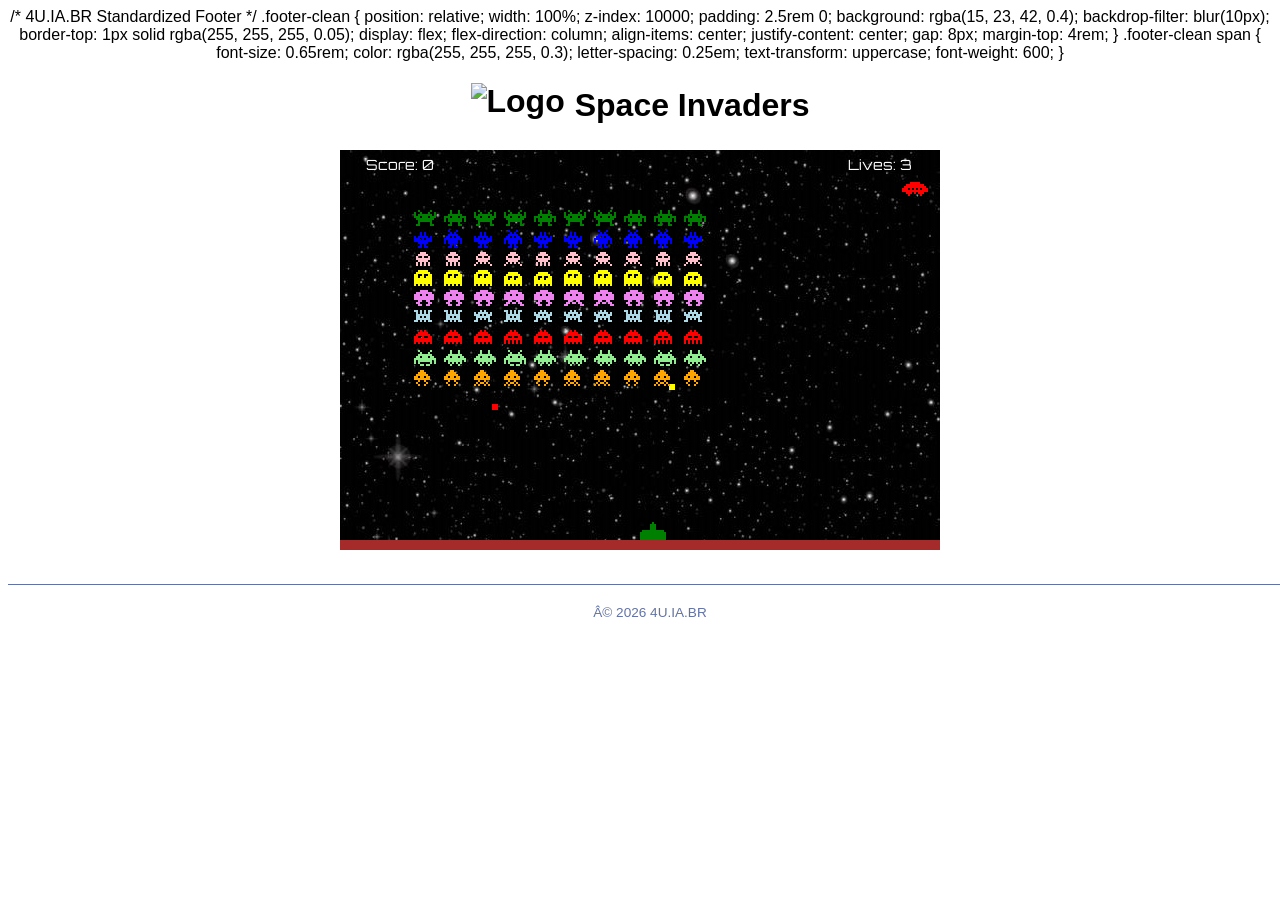
==== index.html @ 8dee9b4c "chore: initial commit of legacy space app" ====
<!DOCTYPE html>

<html>
<head>
<link href="https://fonts.googleapis.com/css?family=Orbitron&amp;display=swap" rel="stylesheet"/>
<style>
    body{
      text-align:center;
      font-family:sans-serif;
    }

    #myCanvas{
      background-color:black;
      background-image:url(./assets/images/star_background.jpg);
    }

    #formDiv{
      display:none;
    }

    #submitButton{
      background-color:#4CAF50;
      border:none;
      color:white;
      padding:10px 32px;
      text-align:center;
      text-decoration:none;
      font-size:14px;
      width: 120px;
      cursor:pointer;
    }

    #submitButton:hover{
      background-color: green;
    }
  </style>
</head>
<body>
        /* 4U.IA.BR Standardized Footer */
        .footer-clean {
            position: relative;
            width: 100%;
            z-index: 10000;
            padding: 2.5rem 0;
            background: rgba(15, 23, 42, 0.4);
            backdrop-filter: blur(10px);
            border-top: 1px solid rgba(255, 255, 255, 0.05);
            display: flex;
            flex-direction: column;
            align-items: center;
            justify-content: center;
            gap: 8px;
            margin-top: 4rem;
        }
        .footer-clean span {
            font-size: 0.65rem;
            color: rgba(255, 255, 255, 0.3);
            letter-spacing: 0.25em;
            text-transform: uppercase;
            font-weight: 600;
        }
<h1 style="display: flex; align-items: center; justify-content: center; gap: 10px;">
    <img src="/logo.png" alt="Logo" style="height: 45px; width: auto; object-fit: contain;">
    Space Invaders
</h1>
<div id="gameDiv">
<canvas height="400" id="myCanvas" width="600"></canvas>
</div>
<div id="formDiv">
<!DOCTYPE html>

<html lang="pt-br">
<head>
<meta charset="utf-8"/>
<title>Botão de Atualizar</title>
<style>
    button {
      padding: 10px 20px;
      background-color: #4CAF50;
      color: white;
      border: none;
      border-radius: 5px;
      font-size: 16px;
      cursor: pointer;
    }

    button:hover {
      background-color: #45a049;
    }
  </style>
</head>
<body>
<button onclick="location.reload()">REINICIAR</button>
</body>
</html>
</div>
<script>
    /*
    TODO:
    - destroyed animation for defense station
    - asteroids
    */
    var audio_spaceship = new Audio('assets/sound/ufo_lowpitch.wav');
    var canvas = document.getElementById("myCanvas");
    var context = canvas.getContext("2d");
    var isGameOver = false;
    var timeInterval = 50;
    const rectSize = 2;

    var width = canvas.width / rectSize;
    var height = (canvas.height / rectSize)-5;

    var dimensions = {
      "aliens":[
        {
          "width":11,
          "height":8
        },
        {
          "width":9,
          "height":9
        },
        {
          "width":9,
          "height":7
        },
        {
          "width":9,
          "height":8
        },
        {
          "width":10,
          "height":8
        },
        {
          "width":9,
          "height":6
        },
        {
          "width":9,
          "height":7
        },
        {
          "width":11,
          "height":8
        },
        {
          "width":8,
          "height":8
        }
      ],
      "spaceship":{
        "width":14,
        "height":7
      }
    };

    var player ={
      "dimension":{
        "width":13,
        "height":9
      },
      "lives":3,
      "score":0,
      "color":"green",
      "pos":{
        "x":width/2,
        "y":height-9
      },
      "dir":{
        "x":0,
        "y":0
      },
      "bullet":getBullet(),
      "alive":true
    };

    var spaceship = {
      "speed":10,
      "color":"red",
      "pos":{
        "x":10,
        "y":16
      },
      "dir":{
        "x":10,
        "y":0
      },
      "bullets":[],
      "alive":true
    };

    var aliens = {
      "dir":{
        "x":1,
        "y":0
      },
      "aliens":[
        {
          "type":0,
          "color":"green",
          "audio":new Audio("assets/sound/fastinvader1.wav"),
          "alienLine":getAlienLine(0,10,15,10,30)
        },
        {
          "type":1,
          "color":"blue",
          "audio":new Audio("assets/sound/fastinvader2.wav"),
          "alienLine":getAlienLine(1,10,15,10,40)
        },
        {
          "type":2,
          "color":"pink",
          "audio":new Audio("assets/sound/fastinvader3.wav"),
          "alienLine":getAlienLine(2,10,15,10,51)
        },
        {
          "type":3,
          "color":"yellow",
          "audio":new Audio("assets/sound/fastinvader4.wav"),
          "alienLine":getAlienLine(3,10,15,10,60)
        },
        {
          "type":4,
          "color":"violet",
          "audio":new Audio("assets/sound/fastinvader1.wav"),
          "alienLine":getAlienLine(4,10,15,10,70)
        },
        {
          "type":5,
          "color":"lightblue",
          "audio":new Audio("assets/sound/fastinvader2.wav"),
          "alienLine":getAlienLine(5,10,15,10,80)
        },
        {
          "type":6,
          "color":"red",
          "audio":new Audio("assets/sound/fastinvader3.wav"),
          "alienLine":getAlienLine(6,10,15,10,90)
        },
        {
          "type":7,
          "color":"lightgreen",
          "audio":new Audio("assets/sound/fastinvader4.wav"),
          "alienLine":getAlienLine(7,10,15,10,100)
        },
        {
          "type":8,
          "color":"orange",
          "audio":new Audio("assets/sound/fastinvader1.wav"),
          "alienLine":getAlienLine(8,10,15,10,110)
        }
      ]
    };

    audio_spaceship.addEventListener('ended',function(){
      if (isGameOver) {
        audio_spaceship.pause();
      }else{
        this.currentTime = 0;
        this.play();
      }
    },false);


    function getRandomInt(min,max){
      min = Math.ceil(min);
      max = Math.floor(max);
      return Math.floor(Math.random() * (max - min + 1)) + min;
    }

    function getBullet(){
      var bullet = {
        "x":0,
        "y":0,
        "exist":false
      };
      return bullet;
    }

    function getAsteroid(){
      var width = getRandomInt(15,30);
      var height = getRandomInt(15,30);
      var asteroid = {
        "color":"brown"
      };
      return asteroid;
    }

    function getAlienLine(type,numAliens,distance,x,y){
      var alienLine = [];
      for (var i = 0; i < numAliens; i++) {
        alienLine.push(alien(type,x+i*distance,y));
      }
      return alienLine;
    }

    function getPosition(x,y){
      return {
        "x":x,
        "y":y
      };
    }

    function alien(num,x,y){
      var alien = {
        "type":num,
        "frame":0,
        "pos":{
          "x":x,
          "y":y
        },
        "bullet":getBullet(),
        "alive":true
      };
      return alien;
    }

    function getSpaceShip(x,y){
      var spaceship ={
        "color":"red",
        "pos":[
            getPosition(x+5,y),
            getPosition(x+6,y),
            getPosition(x+7,y),
            getPosition(x+8,y),
            getPosition(x+9,y),

            getPosition(x+3,y+1),
            getPosition(x+4,y+1),
            getPosition(x+5,y+1),
            getPosition(x+6,y+1),
            getPosition(x+7,y+1),
            getPosition(x+8,y+1),
            getPosition(x+9,y+1),
            getPosition(x+10,y+1),
            getPosition(x+11,y+1),

            getPosition(x+2,y+2),
            getPosition(x+3,y+2),
            getPosition(x+4,y+2),
            getPosition(x+5,y+2),
            getPosition(x+6,y+2),
            getPosition(x+7,y+2),
            getPosition(x+8,y+2),
            getPosition(x+9,y+2),
            getPosition(x+10,y+2),
            getPosition(x+11,y+2),
            getPosition(x+12,y+2),

            getPosition(x+1,y+3),
            getPosition(x+2,y+3),
            getPosition(x+3,y+3),
            getPosition(x+5,y+3),
            getPosition(x+7,y+3),
            getPosition(x+9,y+3),
            getPosition(x+11,y+3),
            getPosition(x+12,y+3),
            getPosition(x+13,y+3),

            getPosition(x+1,y+4),
            getPosition(x+2,y+4),
            getPosition(x+3,y+4),
            getPosition(x+4,y+4),
            getPosition(x+5,y+4),
            getPosition(x+6,y+4),
            getPosition(x+7,y+4),
            getPosition(x+8,y+4),
            getPosition(x+9,y+4),
            getPosition(x+10,y+4),
            getPosition(x+11,y+4),
            getPosition(x+12,y+4),
            getPosition(x+13,y+4),

            getPosition(x+3,y+5),
            getPosition(x+4,y+5),
            getPosition(x+5,y+5),
            getPosition(x+7,y+5),
            getPosition(x+9,y+5),
            getPosition(x+10,y+5),
            getPosition(x+11,y+5),

            getPosition(x+4,y+6),
            getPosition(x+10,y+6)

          ]
      };
      return spaceship;
    }

    function getPlayer(x,y){
      if (isGameOver && !hasWon()) {
        var player = {
          "color":"green",
          "pos":[
              getPosition(x+4,y+4),
              getPosition(x+5,y+4),
              getPosition(x+6,y+4),
              getPosition(x+9,y+4),
              getPosition(x+10,y+4),
              getPosition(x+11,y+4),

              getPosition(x+4,y+5),
              getPosition(x+5,y+5),
              getPosition(x+6,y+5),
              getPosition(x+7,y+5),
              getPosition(x+8,y+5),
              getPosition(x+9,y+5),
              getPosition(x+12,y+5),

              getPosition(x+5,y+6),
              getPosition(x+6,y+6),
              getPosition(x+7,y+6),
              getPosition(x+8,y+6),
              getPosition(x+9,y+6),
              getPosition(x+10,y+6),

              getPosition(x+2,y+7),
              getPosition(x+3,y+7),
              getPosition(x+4,y+7),
              getPosition(x+5,y+7),
              getPosition(x+6,y+7),
              getPosition(x+7,y+7),
              getPosition(x+8,y+7),
              getPosition(x+9,y+7),
              getPosition(x+10,y+7),
              getPosition(x+11,y+7),

              getPosition(x,y+8),
              getPosition(x+1,y+8),
              getPosition(x+2,y+8),
              getPosition(x+3,y+8),
              getPosition(x+4,y+8),
              getPosition(x+5,y+8),
              getPosition(x+6,y+8),
              getPosition(x+7,y+8),
              getPosition(x+8,y+8),
              getPosition(x+9,y+8),
              getPosition(x+10,y+8),
              getPosition(x+11,y+8),
              getPosition(x+12,y+8)

            ]
        };
        return player;
      }else{
        var player = {
          "color":"green",
          "pos":[
              getPosition(x+6,y),

              getPosition(x+5,y+1),
              getPosition(x+6,y+1),
              getPosition(x+7,y+1),

              getPosition(x+5,y+2),
              getPosition(x+6,y+2),
              getPosition(x+7,y+2),

              getPosition(x+5,y+3),
              getPosition(x+6,y+3),
              getPosition(x+7,y+3),

              getPosition(x+1,y+4),
              getPosition(x+2,y+4),
              getPosition(x+3,y+4),
              getPosition(x+4,y+4),
              getPosition(x+5,y+4),
              getPosition(x+6,y+4),
              getPosition(x+7,y+4),
              getPosition(x+8,y+4),
              getPosition(x+9,y+4),
              getPosition(x+10,y+4),
              getPosition(x+11,y+4),

              getPosition(x,y+5),
              getPosition(x+1,y+5),
              getPosition(x+2,y+5),
              getPosition(x+3,y+5),
              getPosition(x+4,y+5),
              getPosition(x+5,y+5),
              getPosition(x+6,y+5),
              getPosition(x+7,y+5),
              getPosition(x+8,y+5),
              getPosition(x+9,y+5),
              getPosition(x+10,y+5),
              getPosition(x+11,y+5),
              getPosition(x+12,y+5),

              getPosition(x,y+6),
              getPosition(x+1,y+6),
              getPosition(x+2,y+6),
              getPosition(x+3,y+6),
              getPosition(x+4,y+6),
              getPosition(x+5,y+6),
              getPosition(x+6,y+6),
              getPosition(x+7,y+6),
              getPosition(x+8,y+6),
              getPosition(x+9,y+6),
              getPosition(x+10,y+6),
              getPosition(x+11,y+6),
              getPosition(x+12,y+6),

              getPosition(x,y+7),
              getPosition(x+1,y+7),
              getPosition(x+2,y+7),
              getPosition(x+3,y+7),
              getPosition(x+4,y+7),
              getPosition(x+5,y+7),
              getPosition(x+6,y+7),
              getPosition(x+7,y+7),
              getPosition(x+8,y+7),
              getPosition(x+9,y+7),
              getPosition(x+10,y+7),
              getPosition(x+11,y+7),
              getPosition(x+12,y+7),

              getPosition(x,y+8),
              getPosition(x+1,y+8),
              getPosition(x+2,y+8),
              getPosition(x+3,y+8),
              getPosition(x+4,y+8),
              getPosition(x+5,y+8),
              getPosition(x+6,y+8),
              getPosition(x+7,y+8),
              getPosition(x+8,y+8),
              getPosition(x+9,y+8),
              getPosition(x+10,y+8),
              getPosition(x+11,y+8),
              getPosition(x+12,y+8)

            ]
        };
        return player;
      }

    }

    function getAlien(num,frame,x,y){
      switch (num) {
        case 0:
          switch (frame) {
            case 0:
              var alien = {
                "color":"green",
                "pos":[
                  getPosition(x+2,y),
                  getPosition(x+8,y),

                  getPosition(x,y+1),
                  getPosition(x+3,y+1),
                  getPosition(x+7,y+1),
                  getPosition(x+10,y+1),

                  getPosition(x,y+2),
                  getPosition(x+2,y+2),
                  getPosition(x+3,y+2),
                  getPosition(x+4,y+2),
                  getPosition(x+5,y+2),
                  getPosition(x+6,y+2),
                  getPosition(x+7,y+2),
                  getPosition(x+8,y+2),
                  getPosition(x+10,y+2),

                  getPosition(x,y+3),
                  getPosition(x+1,y+3),
                  getPosition(x+2,y+3),
                  getPosition(x+4,y+3),
                  getPosition(x+5,y+3),
                  getPosition(x+6,y+3),
                  getPosition(x+8,y+3),
                  getPosition(x+9,y+3),
                  getPosition(x+10,y+3),

                  getPosition(x+1,y+4),
                  getPosition(x+2,y+4),
                  getPosition(x+3,y+4),
                  getPosition(x+4,y+4),
                  getPosition(x+5,y+4),
                  getPosition(x+6,y+4),
                  getPosition(x+7,y+4),
                  getPosition(x+8,y+4),
                  getPosition(x+9,y+4),

                  getPosition(x+2,y+5),
                  getPosition(x+3,y+5),
                  getPosition(x+4,y+5),
                  getPosition(x+5,y+5),
                  getPosition(x+6,y+5),
                  getPosition(x+7,y+5),
                  getPosition(x+8,y+5),

                  getPosition(x+2,y+6),
                  getPosition(x+8,y+6),

                  getPosition(x+1,y+7),
                  getPosition(x+2,y+7),
                  getPosition(x+8,y+7),
                  getPosition(x+9,y+7)

                ]
              };
              return alien;
              break;
            case 1:
              var alien = {
                "color":"green",
                "pos":[
                  getPosition(x+3,y),
                  getPosition(x+7,y),

                  getPosition(x+3,y+1),
                  getPosition(x+7,y+1),

                  getPosition(x+2,y+2),
                  getPosition(x+3,y+2),
                  getPosition(x+4,y+2),
                  getPosition(x+5,y+2),
                  getPosition(x+6,y+2),
                  getPosition(x+7,y+2),
                  getPosition(x+8,y+2),

                  getPosition(x,y+3),
                  getPosition(x+1,y+3),
                  getPosition(x+2,y+3),
                  getPosition(x+4,y+3),
                  getPosition(x+5,y+3),
                  getPosition(x+6,y+3),
                  getPosition(x+8,y+3),
                  getPosition(x+9,y+3),
                  getPosition(x+10,y+3),

                  getPosition(x,y+4),
                  getPosition(x+2,y+4),
                  getPosition(x+3,y+4),
                  getPosition(x+4,y+4),
                  getPosition(x+5,y+4),
                  getPosition(x+6,y+4),
                  getPosition(x+7,y+4),
                  getPosition(x+8,y+4),
                  getPosition(x+10,y+4),

                  getPosition(x,y+5),
                  getPosition(x+2,y+5),
                  getPosition(x+3,y+5),
                  getPosition(x+4,y+5),
                  getPosition(x+5,y+5),
                  getPosition(x+6,y+5),
                  getPosition(x+7,y+5),
                  getPosition(x+8,y+5),
                  getPosition(x+10,y+5),

                  getPosition(x+3,y+6),
                  getPosition(x+7,y+6),

                  getPosition(x+2,y+7),
                  getPosition(x+3,y+7),
                  getPosition(x+7,y+7),
                  getPosition(x+8,y+7)

                ]
              };
              return alien;
              break;
            default:
          }
          break;
        case 1:
          switch (frame) {
            case 0:
              var alien = {
                "color":"blue",
                "pos":[
                  getPosition(x+2,y),
                  getPosition(x+6,y),

                  getPosition(x+3,y+1),
                  getPosition(x+5,y+1),

                  getPosition(x+2,y+2),
                  getPosition(x+3,y+2),
                  getPosition(x+4,y+2),
                  getPosition(x+5,y+2),
                  getPosition(x+6,y+2),

                  getPosition(x+1,y+3),
                  getPosition(x+2,y+3),
                  getPosition(x+4,y+3),
                  getPosition(x+6,y+3),
                  getPosition(x+7,y+3),

                  getPosition(x,y+4),
                  getPosition(x+1,y+4),
                  getPosition(x+2,y+4),
                  getPosition(x+3,y+4),
                  getPosition(x+4,y+4),
                  getPosition(x+5,y+4),
                  getPosition(x+6,y+4),
                  getPosition(x+7,y+4),
                  getPosition(x+8,y+4),

                  getPosition(x,y+5),
                  getPosition(x+2,y+5),
                  getPosition(x+3,y+5),
                  getPosition(x+4,y+5),
                  getPosition(x+5,y+5),
                  getPosition(x+6,y+5),
                  getPosition(x+8,y+5),

                  getPosition(x,y+6),
                  getPosition(x+2,y+6),
                  getPosition(x+3,y+6),
                  getPosition(x+4,y+6),
                  getPosition(x+5,y+6),
                  getPosition(x+6,y+6),
                  getPosition(x+8,y+6),

                  getPosition(x+3,y+7),
                  getPosition(x+5,y+7),

                  getPosition(x+2,y+8),
                  getPosition(x+3,y+8),
                  getPosition(x+5,y+8),
                  getPosition(x+6,y+8)

                ]
              };
              return alien;
              break;
            case 1:
              var alien = {
                "color":"blue",
                "pos":[
                  getPosition(x+3,y+1),
                  getPosition(x+5,y+1),

                  getPosition(x+3,y+2),
                  getPosition(x+5,y+2),

                  getPosition(x,y+3),
                  getPosition(x+2,y+3),
                  getPosition(x+3,y+3),
                  getPosition(x+4,y+3),
                  getPosition(x+5,y+3),
                  getPosition(x+6,y+3),
                  getPosition(x+8,y+3),

                  getPosition(x,y+4),
                  getPosition(x+1,y+4),
                  getPosition(x+2,y+4),
                  getPosition(x+4,y+4),
                  getPosition(x+6,y+4),
                  getPosition(x+7,y+4),
                  getPosition(x+8,y+4),

                  getPosition(x,y+5),
                  getPosition(x+1,y+5),
                  getPosition(x+2,y+5),
                  getPosition(x+3,y+5),
                  getPosition(x+4,y+5),
                  getPosition(x+5,y+5),
                  getPosition(x+6,y+5),
                  getPosition(x+7,y+5),
                  getPosition(x+8,y+5),

                  getPosition(x+2,y+6),
                  getPosition(x+3,y+6),
                  getPosition(x+4,y+6),
                  getPosition(x+5,y+6),
                  getPosition(x+6,y+6),

                  getPosition(x+3,y+7),
                  getPosition(x+5,y+7),

                  getPosition(x+2,y+8),
                  getPosition(x+3,y+8),
                  getPosition(x+5,y+8),
                  getPosition(x+6,y+8)

                ]
              };
              return alien;
              break;
            default:
          }
          break;
        case 2:
          switch (frame) {
            case 0:
              var alien = {
                "color":"pink",
                "pos":[
                  getPosition(x+3,y),
                  getPosition(x+4,y),
                  getPosition(x+5,y),

                  getPosition(x+2,y+1),
                  getPosition(x+3,y+1),
                  getPosition(x+4,y+1),
                  getPosition(x+5,y+1),
                  getPosition(x+6,y+1),

                  getPosition(x+1,y+2),
                  getPosition(x+4,y+2),
                  getPosition(x+7,y+2),

                  getPosition(x+1,y+3),
                  getPosition(x+2,y+3),
                  getPosition(x+3,y+3),
                  getPosition(x+4,y+3),
                  getPosition(x+5,y+3),
                  getPosition(x+6,y+3),
                  getPosition(x+7,y+3),

                  getPosition(x+2,y+4),
                  getPosition(x+3,y+4),
                  getPosition(x+4,y+4),
                  getPosition(x+5,y+4),
                  getPosition(x+6,y+4),

                  getPosition(x+1,y+5),
                  getPosition(x+3,y+5),
                  getPosition(x+5,y+5),
                  getPosition(x+7,y+5),

                  getPosition(x,y+6),
                  getPosition(x+8,y+6)

                ]
              };
              return alien;
              break;
            case 1:
              var alien = {
                "color":"pink",
                "pos":[
                  getPosition(x+3,y),
                  getPosition(x+4,y),
                  getPosition(x+5,y),

                  getPosition(x+2,y+1),
                  getPosition(x+3,y+1),
                  getPosition(x+4,y+1),
                  getPosition(x+5,y+1),
                  getPosition(x+6,y+1),

                  getPosition(x+1,y+2),
                  getPosition(x+4,y+2),
                  getPosition(x+7,y+2),

                  getPosition(x+1,y+3),
                  getPosition(x+2,y+3),
                  getPosition(x+3,y+3),
                  getPosition(x+4,y+3),
                  getPosition(x+5,y+3),
                  getPosition(x+6,y+3),
                  getPosition(x+7,y+3),

                  getPosition(x+2,y+4),
                  getPosition(x+3,y+4),
                  getPosition(x+4,y+4),
                  getPosition(x+5,y+4),
                  getPosition(x+6,y+4),

                  getPosition(x+1,y+5),
                  getPosition(x+3,y+5),
                  getPosition(x+5,y+5),
                  getPosition(x+7,y+5),

                  getPosition(x+1,y+6),
                  getPosition(x+3,y+6),
                  getPosition(x+5,y+6),
                  getPosition(x+7,y+6)

                ]
              };
              return alien;
              break;
            default:
          }
          break;
        case 3:
          switch (frame) {
            case 0:
              var alien = {
                "color":"yellow",
                "pos":[
                  getPosition(x+2,y),
                  getPosition(x+3,y),
                  getPosition(x+4,y),
                  getPosition(x+5,y),
                  getPosition(x+6,y),

                  getPosition(x+1,y+1),
                  getPosition(x+2,y+1),
                  getPosition(x+3,y+1),
                  getPosition(x+4,y+1),
                  getPosition(x+5,y+1),
                  getPosition(x+6,y+1),
                  getPosition(x+7,y+1),

                  getPosition(x,y+2),
                  getPosition(x+1,y+2),
                  getPosition(x+4,y+2),
                  getPosition(x+7,y+2),
                  getPosition(x+8,y+2),

                  getPosition(x,y+3),
                  getPosition(x+1,y+3),
                  getPosition(x+3,y+3),
                  getPosition(x+4,y+3),
                  getPosition(x+6,y+3),
                  getPosition(x+7,y+3),
                  getPosition(x+8,y+3),

                  getPosition(x,y+4),
                  getPosition(x+1,y+4),
                  getPosition(x+2,y+4),
                  getPosition(x+3,y+4),
                  getPosition(x+5,y+4),
                  getPosition(x+4,y+4),
                  getPosition(x+6,y+4),
                  getPosition(x+7,y+4),
                  getPosition(x+8,y+4),

                  getPosition(x,y+5),
                  getPosition(x+1,y+5),
                  getPosition(x+2,y+5),
                  getPosition(x+3,y+5),
                  getPosition(x+5,y+5),
                  getPosition(x+4,y+5),
                  getPosition(x+6,y+5),
                  getPosition(x+7,y+5),
                  getPosition(x+8,y+5),

                  getPosition(x,y+6),
                  getPosition(x+1,y+6),
                  getPosition(x+2,y+6),
                  getPosition(x+3,y+6),
                  getPosition(x+5,y+6),
                  getPosition(x+4,y+6),
                  getPosition(x+6,y+6),
                  getPosition(x+7,y+6),
                  getPosition(x+8,y+6),

                  getPosition(x,y+7),
                  getPosition(x+2,y+7),
                  getPosition(x+4,y+7),
                  getPosition(x+6,y+7),
                  getPosition(x+8,y+7)

                ]
              };
              return alien;
              break;
            case 1:
              var alien = {
                "color":"yellow",
                "pos":[
                  getPosition(x+2,y+1),
                  getPosition(x+3,y+1),
                  getPosition(x+4,y+1),
                  getPosition(x+5,y+1),
                  getPosition(x+6,y+1),

                  getPosition(x+1,y+2),
                  getPosition(x+2,y+2),
                  getPosition(x+3,y+2),
                  getPosition(x+4,y+2),
                  getPosition(x+5,y+2),
                  getPosition(x+6,y+2),
                  getPosition(x+7,y+2),

                  getPosition(x,y+3),
                  getPosition(x+1,y+3),
                  getPosition(x+4,y+3),
                  getPosition(x+7,y+3),
                  getPosition(x+8,y+3),

                  getPosition(x,y+4),
                  getPosition(x+1,y+4),
                  getPosition(x+3,y+4),
                  getPosition(x+4,y+4),
                  getPosition(x+6,y+4),
                  getPosition(x+7,y+4),
                  getPosition(x+8,y+4),

                  getPosition(x,y+5),
                  getPosition(x+1,y+5),
                  getPosition(x+2,y+5),
                  getPosition(x+3,y+5),
                  getPosition(x+5,y+5),
                  getPosition(x+4,y+5),
                  getPosition(x+6,y+5),
                  getPosition(x+7,y+5),
                  getPosition(x+8,y+5),

                  getPosition(x,y+6),
                  getPosition(x+1,y+6),
                  getPosition(x+2,y+6),
                  getPosition(x+3,y+6),
                  getPosition(x+5,y+6),
                  getPosition(x+4,y+6),
                  getPosition(x+6,y+6),
                  getPosition(x+7,y+6),
                  getPosition(x+8,y+6),

                  getPosition(x,y+7),
                  getPosition(x+2,y+7),
                  getPosition(x+4,y+7),
                  getPosition(x+6,y+7),
                  getPosition(x+8,y+7),
                ]
              };
              return alien;
              break;
            default:
          }
          break;
        case 4:
          switch (frame) {
            case 0:
              var alien = {
                "color":"violet",
                "pos":[
                  getPosition(x+3,y),
                  getPosition(x+4,y),
                  getPosition(x+5,y),
                  getPosition(x+6,y),

                  getPosition(x+1,y+1),
                  getPosition(x+2,y+1),
                  getPosition(x+3,y+1),
                  getPosition(x+4,y+1),
                  getPosition(x+5,y+1),
                  getPosition(x+6,y+1),
                  getPosition(x+7,y+1),
                  getPosition(x+8,y+1),

                  getPosition(x,y+2),
                  getPosition(x+1,y+2),
                  getPosition(x+2,y+2),
                  getPosition(x+4,y+2),
                  getPosition(x+5,y+2),
                  getPosition(x+7,y+2),
                  getPosition(x+8,y+2),
                  getPosition(x+9,y+2),

                  getPosition(x,y+3),
                  getPosition(x+1,y+3),
                  getPosition(x+2,y+3),
                  getPosition(x+3,y+3),
                  getPosition(x+4,y+3),
                  getPosition(x+5,y+3),
                  getPosition(x+6,y+3),
                  getPosition(x+7,y+3),
                  getPosition(x+8,y+3),
                  getPosition(x+9,y+3),

                  getPosition(x,y+4),
                  getPosition(x+1,y+4),
                  getPosition(x+2,y+4),
                  getPosition(x+3,y+4),
                  getPosition(x+4,y+4),
                  getPosition(x+5,y+4),
                  getPosition(x+6,y+4),
                  getPosition(x+7,y+4),
                  getPosition(x+8,y+4),
                  getPosition(x+9,y+4),

                  getPosition(x+2,y+5),
                  getPosition(x+3,y+5),
                  getPosition(x+6,y+5),
                  getPosition(x+7,y+5),

                  getPosition(x+1,y+6),
                  getPosition(x+2,y+6),
                  getPosition(x+4,y+6),
                  getPosition(x+5,y+6),
                  getPosition(x+7,y+6),
                  getPosition(x+8,y+6),

                  getPosition(x,y+7),
                  getPosition(x+1,y+7),
                  getPosition(x+8,y+7),
                  getPosition(x+9,y+7)

                ]
              };
              return alien;
              break;
            case 1:
              var alien = {
                "color":"violet",
                "pos":[
                  getPosition(x+3,y),
                  getPosition(x+4,y),
                  getPosition(x+5,y),
                  getPosition(x+6,y),

                  getPosition(x+1,y+1),
                  getPosition(x+2,y+1),
                  getPosition(x+3,y+1),
                  getPosition(x+4,y+1),
                  getPosition(x+5,y+1),
                  getPosition(x+6,y+1),
                  getPosition(x+7,y+1),
                  getPosition(x+8,y+1),

                  getPosition(x,y+2),
                  getPosition(x+1,y+2),
                  getPosition(x+2,y+2),
                  getPosition(x+4,y+2),
                  getPosition(x+5,y+2),
                  getPosition(x+7,y+2),
                  getPosition(x+8,y+2),
                  getPosition(x+9,y+2),

                  getPosition(x,y+3),
                  getPosition(x+1,y+3),
                  getPosition(x+2,y+3),
                  getPosition(x+3,y+3),
                  getPosition(x+4,y+3),
                  getPosition(x+5,y+3),
                  getPosition(x+6,y+3),
                  getPosition(x+7,y+3),
                  getPosition(x+8,y+3),
                  getPosition(x+9,y+3),

                  getPosition(x,y+4),
                  getPosition(x+1,y+4),
                  getPosition(x+2,y+4),
                  getPosition(x+3,y+4),
                  getPosition(x+4,y+4),
                  getPosition(x+5,y+4),
                  getPosition(x+6,y+4),
                  getPosition(x+7,y+4),
                  getPosition(x+8,y+4),
                  getPosition(x+9,y+4),

                  getPosition(x+2,y+5),
                  getPosition(x+3,y+5),
                  getPosition(x+6,y+5),
                  getPosition(x+7,y+5),

                  getPosition(x+1,y+6),
                  getPosition(x+2,y+6),
                  getPosition(x+7,y+6),
                  getPosition(x+8,y+6),

                  getPosition(x+2,y+7),
                  getPosition(x+3,y+7),
                  getPosition(x+6,y+7),
                  getPosition(x+7,y+7)

                ]
              };
              return alien;
              break;
            default:

          }
          break;
        case 5:
          switch (frame) {
            case 0:
              var alien = {
                "color":"lightblue",
                "pos":[
                  getPosition(x+3,y),
                  getPosition(x+5,y),

                  getPosition(x,y+1),
                  getPosition(x+2,y+1),
                  getPosition(x+3,y+1),
                  getPosition(x+4,y+1),
                  getPosition(x+5,y+1),
                  getPosition(x+6,y+1),
                  getPosition(x+8,y+1),

                  getPosition(x,y+2),
                  getPosition(x+1,y+2),
                  getPosition(x+2,y+2),
                  getPosition(x+4,y+2),
                  getPosition(x+6,y+2),
                  getPosition(x+7,y+2),
                  getPosition(x+8,y+2),

                  getPosition(x+1,y+3),
                  getPosition(x+2,y+3),
                  getPosition(x+3,y+3),
                  getPosition(x+4,y+3),
                  getPosition(x+5,y+3),
                  getPosition(x+6,y+3),
                  getPosition(x+7,y+3),

                  getPosition(x+1,y+4),
                  getPosition(x+3,y+4),
                  getPosition(x+5,y+4),
                  getPosition(x+7,y+4),

                  getPosition(x,y+5),
                  getPosition(x+1,y+5),
                  getPosition(x+7,y+5),
                  getPosition(x+8,y+5)

                ]
              };
              return alien;
              break;
            case 1:
              var alien = {
                "color":"lightblue",
                "pos":[
                  getPosition(x,y),
                  getPosition(x+1,y),
                  getPosition(x+3,y),
                  getPosition(x+5,y),
                  getPosition(x+7,y),
                  getPosition(x+8,y),

                  getPosition(x+1,y+1),
                  getPosition(x+3,y+1),
                  getPosition(x+5,y+1),
                  getPosition(x+7,y+1),

                  getPosition(x+1,y+2),
                  getPosition(x+2,y+2),
                  getPosition(x+3,y+2),
                  getPosition(x+4,y+2),
                  getPosition(x+5,y+2),
                  getPosition(x+6,y+2),
                  getPosition(x+7,y+2),

                  getPosition(x+1,y+3),
                  getPosition(x+2,y+3),
                  getPosition(x+4,y+3),
                  getPosition(x+6,y+3),
                  getPosition(x+7,y+3),

                  getPosition(x+1,y+4),
                  getPosition(x+2,y+4),
                  getPosition(x+3,y+4),
                  getPosition(x+4,y+4),
                  getPosition(x+5,y+4),
                  getPosition(x+6,y+4),
                  getPosition(x+7,y+4),

                  getPosition(x,y+5),
                  getPosition(x+1,y+5),
                  getPosition(x+3,y+5),
                  getPosition(x+5,y+5),
                  getPosition(x+7,y+5),
                  getPosition(x+8,y+5)

                ]
              };
              return alien;
              break;
            default:

          }
          break;
        case 6:
          switch (frame) {
            case 0:
              var alien = {
                "color":"red",
                "pos":[
                  getPosition(x+3,y),
                  getPosition(x+5,y),

                  getPosition(x+2,y+1),
                  getPosition(x+3,y+1),
                  getPosition(x+4,y+1),
                  getPosition(x+5,y+1),
                  getPosition(x+6,y+1),

                  getPosition(x+1,y+2),
                  getPosition(x+2,y+2),
                  getPosition(x+3,y+2),
                  getPosition(x+4,y+2),
                  getPosition(x+5,y+2),
                  getPosition(x+6,y+2),
                  getPosition(x+7,y+2),

                  getPosition(x,y+3),
                  getPosition(x+1,y+3),
                  getPosition(x+4,y+3),
                  getPosition(x+7,y+3),
                  getPosition(x+8,y+3),
                  getPosition(x+7,y+3),

                  getPosition(x,y+4),
                  getPosition(x+1,y+4),
                  getPosition(x+2,y+4),
                  getPosition(x+3,y+4),
                  getPosition(x+4,y+4),
                  getPosition(x+5,y+4),
                  getPosition(x+6,y+4),
                  getPosition(x+7,y+4),
                  getPosition(x+8,y+4),

                  getPosition(x,y+5),
                  getPosition(x+1,y+5),
                  getPosition(x+2,y+5),
                  getPosition(x+3,y+5),
                  getPosition(x+4,y+5),
                  getPosition(x+5,y+5),
                  getPosition(x+6,y+5),
                  getPosition(x+7,y+5),
                  getPosition(x+8,y+5),

                  getPosition(x,y+6),
                  getPosition(x+2,y+6),
                  getPosition(x+4,y+6),
                  getPosition(x+6,y+6),
                  getPosition(x+8,y+6)

                ]
              };
              return alien;
              break;
            case 1:
              var alien = {
                "color":"red",
                "pos":[
                  getPosition(x+3,y),
                  getPosition(x+5,y),

                  getPosition(x+2,y+1),
                  getPosition(x+3,y+1),
                  getPosition(x+4,y+1),
                  getPosition(x+5,y+1),
                  getPosition(x+6,y+1),

                  getPosition(x+1,y+2),
                  getPosition(x+2,y+2),
                  getPosition(x+3,y+2),
                  getPosition(x+4,y+2),
                  getPosition(x+5,y+2),
                  getPosition(x+6,y+2),
                  getPosition(x+7,y+2),

                  getPosition(x,y+3),
                  getPosition(x+1,y+3),
                  getPosition(x+4,y+3),
                  getPosition(x+7,y+3),
                  getPosition(x+8,y+3),
                  getPosition(x+7,y+3),

                  getPosition(x,y+4),
                  getPosition(x+1,y+4),
                  getPosition(x+2,y+4),
                  getPosition(x+3,y+4),
                  getPosition(x+4,y+4),
                  getPosition(x+5,y+4),
                  getPosition(x+6,y+4),
                  getPosition(x+7,y+4),
                  getPosition(x+8,y+4),

                  getPosition(x,y+5),
                  getPosition(x+2,y+5),
                  getPosition(x+4,y+5),
                  getPosition(x+6,y+5),
                  getPosition(x+8,y+5),

                  getPosition(x,y+6),
                  getPosition(x+2,y+6),
                  getPosition(x+4,y+6),
                  getPosition(x+6,y+6),
                  getPosition(x+8,y+6)

                ]
              };
              return alien;
              break;
            default:

          }
          break;
        case 7:
          switch (frame) {
            case 0:
              var alien = {
                "color":"lightgreen",
                "pos":[
                  getPosition(x+2,y),
                  getPosition(x+8,y),

                  getPosition(x+3,y+1),
                  getPosition(x+7,y+1),

                  getPosition(x+2,y+2),
                  getPosition(x+3,y+2),
                  getPosition(x+4,y+2),
                  getPosition(x+5,y+2),
                  getPosition(x+6,y+2),
                  getPosition(x+7,y+2),
                  getPosition(x+8,y+2),

                  getPosition(x+1,y+3),
                  getPosition(x+2,y+3),
                  getPosition(x+4,y+3),
                  getPosition(x+5,y+3),
                  getPosition(x+6,y+3),
                  getPosition(x+8,y+3),
                  getPosition(x+9,y+3),

                  getPosition(x,y+4),
                  getPosition(x+1,y+4),
                  getPosition(x+2,y+4),
                  getPosition(x+3,y+4),
                  getPosition(x+4,y+4),
                  getPosition(x+5,y+4),
                  getPosition(x+6,y+4),
                  getPosition(x+7,y+4),
                  getPosition(x+8,y+4),
                  getPosition(x+9,y+4),
                  getPosition(x+10,y+4),

                  getPosition(x,y+5),
                  getPosition(x+2,y+5),
                  getPosition(x+3,y+5),
                  getPosition(x+4,y+5),
                  getPosition(x+5,y+5),
                  getPosition(x+6,y+5),
                  getPosition(x+7,y+5),
                  getPosition(x+8,y+5),
                  getPosition(x+10,y+5),

                  getPosition(x,y+6),
                  getPosition(x+2,y+6),
                  getPosition(x+8,y+6),
                  getPosition(x+10,y+6),

                  getPosition(x+3,y+7),
                  getPosition(x+4,y+7),
                  getPosition(x+6,y+7),
                  getPosition(x+7,y+7)

                ]
              };
              return alien;
              break;
            case 1:
              var alien = {
                "color":"lightgreen",
                "pos":[
                  getPosition(x+3,y),
                  getPosition(x+7,y),

                  getPosition(x+3,y+1),
                  getPosition(x+7,y+1),

                  getPosition(x+2,y+2),
                  getPosition(x+3,y+2),
                  getPosition(x+4,y+2),
                  getPosition(x+5,y+2),
                  getPosition(x+6,y+2),
                  getPosition(x+7,y+2),
                  getPosition(x+8,y+2),

                  getPosition(x+1,y+3),
                  getPosition(x+2,y+3),
                  getPosition(x+4,y+3),
                  getPosition(x+5,y+3),
                  getPosition(x+6,y+3),
                  getPosition(x+8,y+3),
                  getPosition(x+9,y+3),

                  getPosition(x,y+4),
                  getPosition(x+1,y+4),
                  getPosition(x+2,y+4),
                  getPosition(x+3,y+4),
                  getPosition(x+4,y+4),
                  getPosition(x+5,y+4),
                  getPosition(x+6,y+4),
                  getPosition(x+7,y+4),
                  getPosition(x+8,y+4),
                  getPosition(x+9,y+4),
                  getPosition(x+10,y+4),

                  getPosition(x,y+5),
                  getPosition(x+2,y+5),
                  getPosition(x+3,y+5),
                  getPosition(x+4,y+5),
                  getPosition(x+5,y+5),
                  getPosition(x+6,y+5),
                  getPosition(x+7,y+5),
                  getPosition(x+8,y+5),
                  getPosition(x+10,y+5),

                  getPosition(x+2,y+6),
                  getPosition(x+4,y+6),
                  getPosition(x+6,y+6),
                  getPosition(x+8,y+6),

                  getPosition(x+3,y+7),
                  getPosition(x+7,y+7)

                ]
              };
              return alien;
              break;
            default:

          }
          break;
        case 8:
          switch (frame) {
            case 0:
              var alien = {
                "color":"orange",
                "pos":[
                  getPosition(x+3,y),
                  getPosition(x+4,y),

                  getPosition(x+2,y+1),
                  getPosition(x+3,y+1),
                  getPosition(x+4,y+1),
                  getPosition(x+5,y+1),

                  getPosition(x+1,y+2),
                  getPosition(x+2,y+2),
                  getPosition(x+3,y+2),
                  getPosition(x+4,y+2),
                  getPosition(x+5,y+2),
                  getPosition(x+6,y+2),

                  getPosition(x,y+3),
                  getPosition(x+1,y+3),
                  getPosition(x+3,y+3),
                  getPosition(x+4,y+3),
                  getPosition(x+6,y+3),
                  getPosition(x+7,y+3),

                  getPosition(x,y+4),
                  getPosition(x+1,y+4),
                  getPosition(x+2,y+4),
                  getPosition(x+3,y+4),
                  getPosition(x+4,y+4),
                  getPosition(x+5,y+4),
                  getPosition(x+6,y+4),
                  getPosition(x+7,y+4),

                  getPosition(x+2,y+5),
                  getPosition(x+5,y+5),

                  getPosition(x+1,y+6),
                  getPosition(x+3,y+6),
                  getPosition(x+4,y+6),
                  getPosition(x+6,y+6),

                  getPosition(x,y+7),
                  getPosition(x+2,y+7),
                  getPosition(x+5,y+7),
                  getPosition(x+7,y+7)

                ]
              };
              return alien;
              break;
            case 1:
              var alien = {
                "color":"orange",
                "pos":[
                  getPosition(x+3,y),
                  getPosition(x+4,y),

                  getPosition(x+2,y+1),
                  getPosition(x+3,y+1),
                  getPosition(x+4,y+1),
                  getPosition(x+5,y+1),

                  getPosition(x+1,y+2),
                  getPosition(x+2,y+2),
                  getPosition(x+3,y+2),
                  getPosition(x+4,y+2),
                  getPosition(x+5,y+2),
                  getPosition(x+6,y+2),

                  getPosition(x,y+3),
                  getPosition(x+1,y+3),
                  getPosition(x+3,y+3),
                  getPosition(x+4,y+3),
                  getPosition(x+6,y+3),
                  getPosition(x+7,y+3),

                  getPosition(x,y+4),
                  getPosition(x+1,y+4),
                  getPosition(x+2,y+4),
                  getPosition(x+3,y+4),
                  getPosition(x+4,y+4),
                  getPosition(x+5,y+4),
                  getPosition(x+6,y+4),
                  getPosition(x+7,y+4),

                  getPosition(x+2,y+5),
                  getPosition(x+5,y+5),

                  getPosition(x+1,y+6),
                  getPosition(x+6,y+6),

                  getPosition(x+2,y+7),
                  getPosition(x+5,y+7),

                ]
              };
              return alien;
              break;
            default:

          }
          break;
        default:

      }
    }

    function drawObject(object){
      for (var i = 0; i < object["pos"].length; i++) {
        drawRectangle(object["pos"][i]["x"],object["pos"][i]["y"],object["color"]);
      }
    }

    function drawStats(){
      context.beginPath();
      context.textAlign = "center";
      context.font = "14px \'Orbitron\'";
      context.fillStyle = "white";
      context.fillText("Score: " + player["score"], canvas.width * 0.1, canvas.height * 0.05);
      context.fillText("Lives: " + player["lives"], canvas.width * 0.9,canvas.height * 0.05);
      context.closePath();
    }

    function drawRectangle(x,y,color){
      context.beginPath();
      context.fillStyle = color;
      context.fillRect(x*rectSize,y*rectSize,rectSize,rectSize);
      context.closePath();
    }

    function drawGround(){
      context.beginPath();
      context.fillStyle = "brown";
      context.fillRect(0,height * rectSize,canvas.width,5 * rectSize);
      context.closePath();
    }

    function drawBullet(x,y,color){
      //var color = "green";
      drawRectangle(x,y-1,color);
      drawRectangle(x-1,y-1,color);
      drawRectangle(x+1,y-1,color);

      drawRectangle(x,y,color);
      drawRectangle(x-1,y,color);
      drawRectangle(x+1,y,color);

      drawRectangle(x,y+1,color);
      drawRectangle(x-1,y+1,color);
      drawRectangle(x+1,y+1,color);
    }

    function drawAliens(){
      for (var i = 0; i < aliens["aliens"].length; i++) {
        for (var j = 0; j < aliens["aliens"][i]["alienLine"].length; j++) {
          if (aliens["aliens"][i]["alienLine"][j]["alive"]) {
            drawObject(getAlien(aliens["aliens"][i]["alienLine"][j]["type"],
            aliens["aliens"][i]["alienLine"][j]["frame"],
            aliens["aliens"][i]["alienLine"][j]["pos"]["x"],
            aliens["aliens"][i]["alienLine"][j]["pos"]["y"]));
          }
        }
      }
    }

    function drawBullets(){
      if (player["bullet"]["exist"]) {
        drawBullet(player["bullet"]["x"],player["bullet"]["y"],player["color"]);
      }
      for (var i = 0; i < aliens["aliens"].length; i++) {
        for (var j = 0; j < aliens["aliens"][i]["alienLine"].length; j++) {
          if (aliens["aliens"][i]["alienLine"][j]["alive"] && aliens["aliens"][i]["alienLine"][j]["bullet"]["exist"]) {
            drawBullet(aliens["aliens"][i]["alienLine"][j]["bullet"]["x"],aliens["aliens"][i]["alienLine"][j]["bullet"]["y"],aliens["aliens"][i]["color"]);
          }
        }
      }
      for (var i = 0; i < spaceship["bullets"].length; i++) {
        if (spaceship["bullets"][i]["exist"]) {
          drawBullet(spaceship["bullets"][i]["x"],spaceship["bullets"][i]["y"],spaceship["color"]);
        }
      }
      //draw bullets of aliens and spaceship
    }

    function drawWorld(){
      drawGround();
      drawObject(getSpaceShip(spaceship["pos"]["x"],spaceship["pos"]["y"]));
      drawObject(getPlayer(player["pos"]["x"],player["pos"]["y"]));
      drawBullets();
      drawAliens();
      drawStats();
    }

    function moveSpaceship(){
      if (spaceship["pos"]["x"] < 0 - dimensions["spaceship"]["width"]) {
        if (Math.random() < 0.01) {
          spaceship["dir"]["x"] = spaceship["speed"];
        }else{
          spaceship["dir"]["x"] = 0;
        }
      }
      if (spaceship["pos"]["x"] > width) {
        if (Math.random() < 0.01) {
          spaceship["dir"]["x"] = -spaceship["speed"];
        }else{
          spaceship["dir"]["x"] = 0;
        }
      }
      spaceship["pos"]["x"] += spaceship["dir"]["x"];
      if (spaceship["pos"]["x"] >= 0 && spaceship["pos"]["x"] < width) {
        //set currenttime auf 0 und play audio
        if (audio_spaceship.paused) {
          audio_spaceship.play();
        }
      }else{
        audio_spaceship.currentTime = 0;
        audio_spaceship.pause();
      }
    }

    function moveAliens(){
      var moveAllowed = true;
      for (var i = 0; i < aliens["aliens"].length; i++) {
        //aliens["aliens"][i]["audio"].play();
        for (var j = 0; j < aliens["aliens"][i]["alienLine"].length; j++) {
          aliens["aliens"][i]["alienLine"][j]["pos"]["x"] += aliens["dir"]["x"];
          aliens["aliens"][i]["alienLine"][j]["pos"]["y"] += aliens["dir"]["y"];
          if (aliens["aliens"][i]["alienLine"][j]["pos"]["x"] === width - 20 ||
              aliens["aliens"][i]["alienLine"][j]["pos"]["x"] < 10) {
            moveAllowed = false;
          }
        }
      }
      if (!moveAllowed) {
        aliens["dir"]["y"] = -10;
        for (var i = 0; i < aliens["aliens"].length; i++) {
          for (var j = 0; j < aliens["aliens"][i]["alienLine"].length; j++) {
            aliens["aliens"][i]["alienLine"][j]["pos"]["x"] -= aliens["dir"]["x"];
            aliens["aliens"][i]["alienLine"][j]["pos"]["y"] -= aliens["dir"]["y"];
          }
        }
        aliens["dir"]["x"] = 0 - aliens["dir"]["x"];
        aliens["dir"]["y"] = 0;
      }
    }

    function movePlayer(){
      var newPosition = player["pos"]["x"] + player["dir"]["x"];
      if (newPosition >= 0 && newPosition <= width - player["dimension"]["width"]) {
        player["pos"]["x"] = newPosition;
      }
    }

    function moveBullets(){
      player["bullet"]["y"] -= 5;
      if (player["bullet"]["y"] < 0) {
        player["bullet"]["exist"] = false;
      }
      for (var i = 0; i < aliens["aliens"].length; i++) {
        for (var j = 0; j < aliens["aliens"][i]["alienLine"].length; j++) {
          if (!aliens["aliens"][i]["alienLine"][j]["bullet"]["exist"]) {
            if (Math.random() < 0.001) {
              aliens["aliens"][i]["alienLine"][j]["bullet"]["exist"] = true;
              aliens["aliens"][i]["alienLine"][j]["bullet"]["x"] = aliens["aliens"][i]["alienLine"][j]["pos"]["x"] + dimensions["aliens"][i]["width"] / 2;
              aliens["aliens"][i]["alienLine"][j]["bullet"]["y"] = aliens["aliens"][i]["alienLine"][j]["pos"]["y"] + dimensions["aliens"][i]["height"];
              var audio = new Audio('assets/sound/shoot.wav');
              audio.play();
            }
          }else if(aliens["aliens"][i]["alienLine"][j]["bullet"]["y"] > height){
            aliens["aliens"][i]["alienLine"][j]["bullet"]["exist"] = false;
          }else{
            aliens["aliens"][i]["alienLine"][j]["bullet"]["y"] += 5;
          }
        }
      }
      if (Math.random() < 0.1) {
        var bullet = getBullet();
        bullet["exist"] = true;
        bullet["x"] = spaceship["pos"]["x"] + dimensions["spaceship"]["width"] / 2;
        bullet["y"] = spaceship["pos"]["y"] + dimensions["spaceship"]["height"];
        spaceship["bullets"].push(bullet);
        var audio = new Audio('assets/sound/shoot.wav');
        audio.play();
      }
      if (spaceship["bullets"].length > 0) {
        for (var i = spaceship["bullets"].length - 1; i >= 0; i--) {
          if (spaceship["bullets"][i]["y"] > height) {
            spaceship["bullets"].splice(i,1);
          }else{
            spaceship["bullets"][i]["y"] += 5;
          }
        }
      }
      //move bullets of aliens and spaceship
    }

    function checkCollision(){
      if (player["bullet"]["exist"]) {
        checkBulletShot();
      }
      for (var i = 0; i < aliens["aliens"].length; i++) {
        for (var j = 0; j < aliens["aliens"][i]["alienLine"].length; j++) {
          if (aliens["aliens"][i]["alienLine"][j]["alive"]) {
            if (aliens["aliens"][i]["alienLine"][j]["pos"]["y"] + dimensions["aliens"][i]["height"] >= player["pos"]["y"]) {
              player["alive"] = false;
            }
          }
          if (aliens["aliens"][i]["alienLine"][j]["alive"] && aliens["aliens"][i]["alienLine"][j]["bullet"]["exist"]) {
            if (aliens["aliens"][i]["alienLine"][j]["bullet"]["x"] >= player["pos"]["x"] &&
                aliens["aliens"][i]["alienLine"][j]["bullet"]["x"] < player["pos"]["x"] + player["dimension"]["width"] &&
                aliens["aliens"][i]["alienLine"][j]["bullet"]["y"] >= player["pos"]["y"] &&
                aliens["aliens"][i]["alienLine"][j]["bullet"]["y"] < player["pos"]["y"] + player["dimension"]["height"]) {
              aliens["aliens"][i]["alienLine"][j]["bullet"]["exist"] = false;
              player["alive"] = false;
              var audio = new Audio('assets/sound/explosion.wav');
              audio.play();
            }
          }
        }
      }
      for (var i = 0; i < spaceship["bullets"].length; i++) {
        if (spaceship["bullets"][i]["x"] >= player["pos"]["x"] &&
            spaceship["bullets"][i]["x"] < player["pos"]["x"] + dimensions["spaceship"]["width"] &&
            spaceship["bullets"][i]["y"] >= player["pos"]["y"] &&
            spaceship["bullets"][i]["y"] < player["pos"]["y"] + dimensions["spaceship"]["height"]) {
            spaceship["bullets"][i]["exist"] = false;
            player["alive"] = false;
            var audio = new Audio('assets/sound/explosion.wav');
            audio.play();
        }

      }
    }

    function checkBulletShot(){
      for (var i = 0; i < aliens["aliens"].length; i++) {
        for (var j = 0; j < aliens["aliens"][i]["alienLine"].length; j++) {
          if (aliens["aliens"][i]["alienLine"][j]["alive"]) {
            if (player["bullet"]["x"] >= aliens["aliens"][i]["alienLine"][j]["pos"]["x"] &&
                player["bullet"]["x"] < aliens["aliens"][i]["alienLine"][j]["pos"]["x"] + dimensions["aliens"][i]["width"] &&
                player["bullet"]["y"] >= aliens["aliens"][i]["alienLine"][j]["pos"]["y"] &&
                player["bullet"]["y"] < aliens["aliens"][i]["alienLine"][j]["pos"]["y"] + dimensions["aliens"][i]["height"]) {
              var audio = new Audio('assets/sound/invaderkilled.wav');
              audio.play();
              player["bullet"]["exist"] = false;
              player["score"] += (aliens["aliens"].length - i) * 10;
              aliens["aliens"][i]["alienLine"][j]["alive"] = false;
            }
          }
        }
      }
    }

    function hasWon(){
      for (var i = aliens["aliens"].length - 1; i >= 0; i--) {
        for (var j = 0; j < aliens["aliens"][i]["alienLine"].length; j++) {
          if (aliens["aliens"][i]["alienLine"][j]["alive"]) {
            return false;
          }
        }
      }
      return true;
    }

    function drawFinalScreen(){
      context.beginPath();
      context.textAlign = "center";
      context.font = "20px \'Orbitron\'";
      context.fillStyle = "white";
      if (hasWon()) {
        context.fillText("You defeated the aliens!", canvas.width / 2, canvas.height / 2);
        context.fillText("Score: " + player["score"], canvas.width / 2, canvas.height / 2 + 30);
      }else{
        context.fillText("You have been destroyed by the aliens!", canvas.width / 2, canvas.height / 2);
        context.fillText("Score: " + player["score"], canvas.width / 2, canvas.height / 2 + 30);
      }
      context.closePath();
    }

    function mainLoop(){
      context.clearRect(0,0,canvas.width,canvas.height);
      checkCollision();
      moveBullets();
      movePlayer();
      moveAliens();
      moveSpaceship();
      drawWorld();
      if (hasWon()) {
        context.clearRect(0,0,canvas.width,canvas.height);
        isGameOver = true;
        drawWorld();
        drawFinalScreen();
        setTimeout(function() {
          document.getElementById("gameDiv").style.display = "none";
          document.getElementById("formDiv").style.display = "block";
          document.getElementById("scoreField").value = player["score"];
        }, 2000);
      } else if(!player["alive"]) {
        player["lives"]--;
        if (player["lives"] > 0) {
          player["alive"] = true;
          setTimeout(mainLoop,timeInterval);
        }else{
          context.clearRect(0,0,canvas.width,canvas.height);
          isGameOver = true;
          drawWorld();
          drawFinalScreen();
          setTimeout(function() {
            document.getElementById("gameDiv").style.display = "none";
            document.getElementById("formDiv").style.display = "block";
            document.getElementById("scoreField").value = player["score"];
          }, 2000);
        }
      }else{
        setTimeout(mainLoop,timeInterval);
      }
    }

    function animationLoop(){
      if (!isGameOver) {
        for (var i = 0; i < aliens["aliens"].length; i++) {
          for (var j = 0; j < aliens["aliens"][i]["alienLine"].length; j++) {
            if (aliens["aliens"][i]["alienLine"][j]["alive"]) {
              if (Math.random() < 0.5) {
                aliens["aliens"][i]["audio"].play();
                aliens["aliens"][i]["alienLine"][j]["frame"] = (aliens["aliens"][i]["alienLine"][j]["frame"] + 1) % 2;
              }
            }
          }
        }
        setTimeout(animationLoop,500);
      }
    }

    function main(){
      mainLoop();
      animationLoop();
    }

    document.body.addEventListener('keydown', function (event) {
      if(event.key === "ArrowLeft"){
        player["dir"]["x"] = -5;
      }else if(event.key === "ArrowRight"){
        player["dir"]["x"] = 5;
      }else if(event.key === " "){
        if (!player["bullet"]["exist"]) {
          player["bullet"]["exist"] = true;
          player["bullet"]["x"] = player["pos"]["x"] + 6;
          player["bullet"]["y"] = player["pos"]["y"];
          var audio = new Audio('assets/sound/shoot.wav');
          audio.play();
        }
      }
    });

    document.body.addEventListener('keyup', function (event) {
      if(event.key === "ArrowLeft"){
        player["dir"]["x"] = 0;
      }else if(event.key === "ArrowRight"){
        player["dir"]["x"] = 0;
      }
    });

    main();
  </script>
<!-- Rodapé Padrão Inserido -->

<!-- Rodapé Padrão Inserido -->

<script defer="" src="script.js"></script>
<style>
@import url('https://fonts.googleapis.com/css2?family=Orbitron:wght@400..900&display=swap');
footer {
  --text-secondary: #a0a0cc;
  --accent-purple: #bd93f9;
  --accent-pink: #ff79c6;
  --dark-gray-2: #6272a4;
  flex-shrink: 0;
  width: 100%;
  padding: 20px 10px;
  margin-top: 30px;
  text-align: center;
  font-size: 0.85em;
  color: var(--text-secondary);
  border-top: 1px solid var(--dark-gray-2);
  font-family: 'Segoe UI', Tahoma, Geneva, Verdana, sans-serif;
}
footer a {
  color: var(--accent-purple);
  text-decoration: none;
  transition: color 0.2s ease, text-shadow 0.2s ease;
}
footer a:hover {
  color: var(--accent-pink);
  text-shadow: 0 0 3px var(--accent-pink);
}
footer span {
  color: var(--dark-gray-2);
  margin: 0 5px;
  user-select: none;
}
.footer-logo-magenta {
  font-family: 'Orbitron', sans-serif;
  font-weight: bold;
  color: var(--accent-pink);
}
footer a:hover .footer-logo-magenta {
  text-shadow: 0 0 5px var(--accent-pink);
}
.copyright {
  font-size: 0.8em;
}
.copyright .footer-logo-magenta {
  font-weight: normal;
}
@media (max-width: 600px) {
  footer {
    font-size: 0.8em;
    padding: 15px 10px;
  }
}
@media (max-width: 420px) {
  footer {
    font-size: 0.75em;
    margin-top: 20px;
  }
  footer span {
    margin: 0 3px;
  }
}
</style>
    <footer class="footer-clean">
        <span>© 2026 4U.IA.BR</span>
    </footer>
</body>
</html>
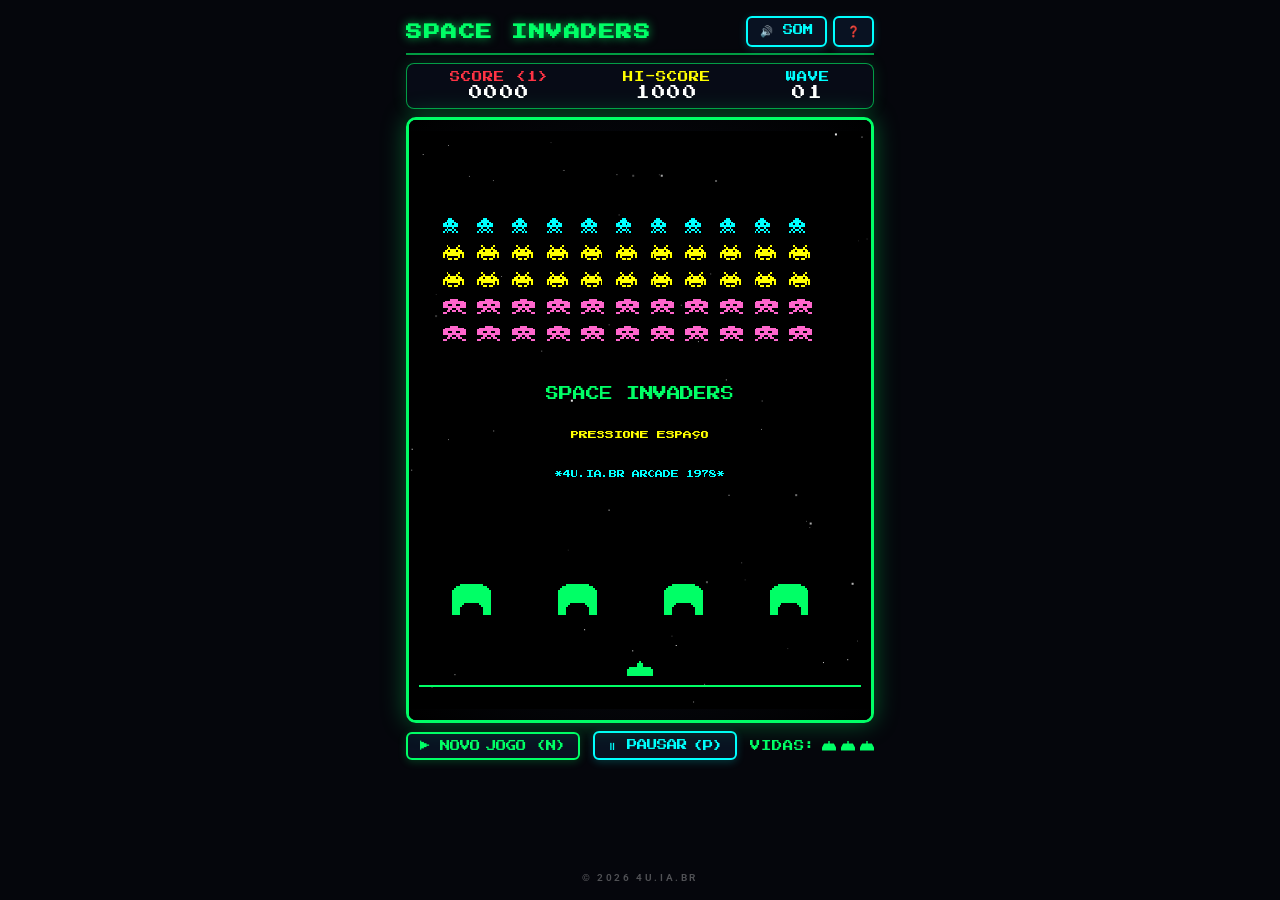
==== commit 7d706888: "feat: complete overhaul of Space Invaders (100dvh mobile, authentic AI, destructible bunkers, clean " ====
--- a/index.html
+++ b/index.html
@@ -1,2049 +1,146 @@
 <!DOCTYPE html>
+<html lang="pt-BR">
+<head>
+    <meta charset="utf-8"/>
+    <meta name="viewport" content="width=device-width, initial-scale=1.0, maximum-scale=1.0, user-scalable=no, viewport-fit=cover"/>
+    <title>Space Invaders — Clássico Arcade 1978 | 4U.IA.BR</title>
 
-<html>
-<head>
-<link href="https://fonts.googleapis.com/css?family=Orbitron&amp;display=swap" rel="stylesheet"/>
-<style>
-    body{
-      text-align:center;
-      font-family:sans-serif;
-    }
+    <!-- Favicons -->
+    <link href="/favicon-32x32.png" rel="icon" sizes="32x32" type="image/png"/>
+    <link href="/favicon.ico" rel="icon" type="image/x-icon"/>
+    <meta name="theme-color" content="#00ff66"/>
 
-    #myCanvas{
-      background-color:black;
-      background-image:url(./assets/images/star_background.jpg);
-    }
+    <!-- Google Fonts -->
+    <link href="https://fonts.googleapis.com" rel="preconnect"/>
+    <link crossorigin="" href="https://fonts.gstatic.com" rel="preconnect"/>
+    <link href="https://fonts.googleapis.com/css2?family=Press+Start+2P&family=Orbitron:wght@600;800&family=Roboto:wght@400;500;700&display=swap" rel="stylesheet"/>
 
-    #formDiv{
-      display:none;
-    }
-
-    #submitButton{
-      background-color:#4CAF50;
-      border:none;
-      color:white;
-      padding:10px 32px;
-      text-align:center;
-      text-decoration:none;
-      font-size:14px;
-      width: 120px;
-      cursor:pointer;
-    }
-
-    #submitButton:hover{
-      background-color: green;
-    }
-  </style>
+    <!-- CSS -->
+    <link href="style.css?v=2.0.0" rel="stylesheet"/>
 </head>
 <body>
-        /* 4U.IA.BR Standardized Footer */
-        .footer-clean {
-            position: relative;
-            width: 100%;
-            z-index: 10000;
-            padding: 2.5rem 0;
-            background: rgba(15, 23, 42, 0.4);
-            backdrop-filter: blur(10px);
-            border-top: 1px solid rgba(255, 255, 255, 0.05);
-            display: flex;
-            flex-direction: column;
-            align-items: center;
-            justify-content: center;
-            gap: 8px;
-            margin-top: 4rem;
-        }
-        .footer-clean span {
-            font-size: 0.65rem;
-            color: rgba(255, 255, 255, 0.3);
-            letter-spacing: 0.25em;
-            text-transform: uppercase;
-            font-weight: 600;
-        }
-<h1 style="display: flex; align-items: center; justify-content: center; gap: 10px;">
-    <img src="/logo.png" alt="Logo" style="height: 45px; width: auto; object-fit: contain;">
-    Space Invaders
-</h1>
-<div id="gameDiv">
-<canvas height="400" id="myCanvas" width="600"></canvas>
-</div>
-<div id="formDiv">
-<!DOCTYPE html>
+    <div class="arcade-container">
+        <!-- Cabeçalho do Arcade -->
+        <header class="arcade-header">
+            <div class="brand-section">
+                <img src="/logo.webp" alt="4U.IA.BR Logo" class="brand-logo" onerror="this.style.display='none'">
+                <h1 class="arcade-title">SPACE INVADERS</h1>
+            </div>
+            
+            <div class="header-actions">
+                <button id="btn-sound" class="btn-arcade btn-secondary" title="Alternar Som (S)">
+                    <span id="sound-label">🔊 SOM</span>
+                </button>
+                <button id="btn-help" class="btn-arcade btn-secondary" title="Instruções de Jogo">
+                    <span>❓</span>
+                </button>
+            </div>
+        </header>
 
-<html lang="pt-br">
-<head>
-<meta charset="utf-8"/>
-<title>Botão de Atualizar</title>
-<style>
-    button {
-      padding: 10px 20px;
-      background-color: #4CAF50;
-      color: white;
-      border: none;
-      border-radius: 5px;
-      font-size: 16px;
-      cursor: pointer;
-    }
+        <!-- Placar Clássico SCORE <1>, HI-SCORE e WAVE -->
+        <div class="score-board">
+            <div class="score-box">
+                <span class="score-label">SCORE &lt;1&gt;</span>
+                <span class="score-value" id="current-score">0000</span>
+            </div>
+            <div class="score-box">
+                <span class="score-label high-score-label">HI-SCORE</span>
+                <span class="score-value" id="high-score">1000</span>
+            </div>
+            <div class="score-box">
+                <span class="score-label wave-label">WAVE</span>
+                <span class="score-value" id="current-wave">01</span>
+            </div>
+        </div>
 
-    button:hover {
-      background-color: #45a049;
-    }
-  </style>
-</head>
-<body>
-<button onclick="location.reload()">REINICIAR</button>
-</body>
-</html>
-</div>
-<script>
-    /*
-    TODO:
-    - destroyed animation for defense station
-    - asteroids
-    */
-    var audio_spaceship = new Audio('assets/sound/ufo_lowpitch.wav');
-    var canvas = document.getElementById("myCanvas");
-    var context = canvas.getContext("2d");
-    var isGameOver = false;
-    var timeInterval = 50;
-    const rectSize = 2;
+        <!-- Tela do Jogo (Canvas CRT Arcade) -->
+        <div class="arcade-screen" id="arcade-screen">
+            <canvas id="space-canvas" width="480" height="600"></canvas>
+        </div>
 
-    var width = canvas.width / rectSize;
-    var height = (canvas.height / rectSize)-5;
+        <!-- Barra de Ações e Vidas -->
+        <div class="arcade-controls-bar">
+            <button id="btn-new-game" class="btn-arcade">▶ NOVO<span class="desktop-only"> JOGO (N)</span></button>
+            <button id="btn-pause" class="btn-arcade btn-secondary">⏸ PAUSAR<span class="desktop-only"> (P)</span></button>
+            <div class="lives-indicator" id="lives-container" title="Vidas Restantes">
+                <span class="lives-label">VIDAS:</span>
+                <div class="lives-icons" id="lives-icons"></div>
+            </div>
+        </div>
 
-    var dimensions = {
-      "aliens":[
-        {
-          "width":11,
-          "height":8
-        },
-        {
-          "width":9,
-          "height":9
-        },
-        {
-          "width":9,
-          "height":7
-        },
-        {
-          "width":9,
-          "height":8
-        },
-        {
-          "width":10,
-          "height":8
-        },
-        {
-          "width":9,
-          "height":6
-        },
-        {
-          "width":9,
-          "height":7
-        },
-        {
-          "width":11,
-          "height":8
-        },
-        {
-          "width":8,
-          "height":8
-        }
-      ],
-      "spaceship":{
-        "width":14,
-        "height":7
-      }
-    };
+        <!-- Controles Virtuais Touch para Celular -->
+        <div class="touch-controls" id="touch-controls">
+            <div class="dpad-group">
+                <button class="touch-btn touch-btn-nav" id="btn-left" aria-label="Mover para Esquerda">◀</button>
+                <button class="touch-btn touch-btn-nav" id="btn-right" aria-label="Mover para Direita">▶</button>
+            </div>
+            <button class="touch-btn touch-btn-fire" id="btn-fire" aria-label="Disparar Laser">
+                <span>🔴 DISPARO</span>
+            </button>
+        </div>
+    </div>
 
-    var player ={
-      "dimension":{
-        "width":13,
-        "height":9
-      },
-      "lives":3,
-      "score":0,
-      "color":"green",
-      "pos":{
-        "x":width/2,
-        "y":height-9
-      },
-      "dir":{
-        "x":0,
-        "y":0
-      },
-      "bullet":getBullet(),
-      "alive":true
-    };
+    <!-- Modal de Ajuda & Tabela de Pontos -->
+    <div class="modal-overlay" id="modal-overlay"></div>
+    <div class="modal" id="help-modal">
+        <div class="modal-content">
+            <span class="close-btn" id="close-help-btn">&times;</span>
+            <h2>COMO JOGAR SPACE INVADERS</h2>
+            <div class="modal-body">
+                <p><strong>Missão:</strong> Defenda a Terra destruindo as frotas de invasores antes que eles pousem na base!</p>
+                
+                <div class="score-table">
+                    <h3>TABELA DE PONTOS</h3>
+                    <div class="score-row">
+                        <span class="score-icon">🛸</span>
+                        <span class="score-desc">NAVE MÃE (UFO)</span>
+                        <span class="score-pts">? BÔNUS (50-300 PTS)</span>
+                    </div>
+                    <div class="score-row">
+                        <span class="score-icon">👾</span>
+                        <span class="score-desc">SQUID (SUPERIOR)</span>
+                        <span class="score-pts">30 PONTOS</span>
+                    </div>
+                    <div class="score-row">
+                        <span class="score-icon">👾</span>
+                        <span class="score-desc">CRAB (CENTRAL)</span>
+                        <span class="score-pts">20 PONTOS</span>
+                    </div>
+                    <div class="score-row">
+                        <span class="score-icon">👾</span>
+                        <span class="score-desc">OCTOPUS (INFERIOR)</span>
+                        <span class="score-pts">10 PONTOS</span>
+                    </div>
+                </div>
 
-    var spaceship = {
-      "speed":10,
-      "color":"red",
-      "pos":{
-        "x":10,
-        "y":16
-      },
-      "dir":{
-        "x":10,
-        "y":0
-      },
-      "bullets":[],
-      "alive":true
-    };
+                <div class="instructions-section">
+                    <p><strong>🛡️ Bunkers de Defesa:</strong> As 4 barreiras verdes protegem seu canhão, mas sofrem desgaste a cada tiro recebido.</p>
+                    <p><strong>⚡ Aceleração:</strong> Conforme os invasores são destruídos, a marcha se torna cada vez mais rápida e tensa!</p>
+                </div>
 
-    var aliens = {
-      "dir":{
-        "x":1,
-        "y":0
-      },
-      "aliens":[
-        {
-          "type":0,
-          "color":"green",
-          "audio":new Audio("assets/sound/fastinvader1.wav"),
-          "alienLine":getAlienLine(0,10,15,10,30)
-        },
-        {
-          "type":1,
-          "color":"blue",
-          "audio":new Audio("assets/sound/fastinvader2.wav"),
-          "alienLine":getAlienLine(1,10,15,10,40)
-        },
-        {
-          "type":2,
-          "color":"pink",
-          "audio":new Audio("assets/sound/fastinvader3.wav"),
-          "alienLine":getAlienLine(2,10,15,10,51)
-        },
-        {
-          "type":3,
-          "color":"yellow",
-          "audio":new Audio("assets/sound/fastinvader4.wav"),
-          "alienLine":getAlienLine(3,10,15,10,60)
-        },
-        {
-          "type":4,
-          "color":"violet",
-          "audio":new Audio("assets/sound/fastinvader1.wav"),
-          "alienLine":getAlienLine(4,10,15,10,70)
-        },
-        {
-          "type":5,
-          "color":"lightblue",
-          "audio":new Audio("assets/sound/fastinvader2.wav"),
-          "alienLine":getAlienLine(5,10,15,10,80)
-        },
-        {
-          "type":6,
-          "color":"red",
-          "audio":new Audio("assets/sound/fastinvader3.wav"),
-          "alienLine":getAlienLine(6,10,15,10,90)
-        },
-        {
-          "type":7,
-          "color":"lightgreen",
-          "audio":new Audio("assets/sound/fastinvader4.wav"),
-          "alienLine":getAlienLine(7,10,15,10,100)
-        },
-        {
-          "type":8,
-          "color":"orange",
-          "audio":new Audio("assets/sound/fastinvader1.wav"),
-          "alienLine":getAlienLine(8,10,15,10,110)
-        }
-      ]
-    };
+                <p><strong>Controles no Computador:</strong></p>
+                <ul>
+                    <li>Setas <strong>Esquerda / Direita</strong> ou teclas <strong>A / D</strong> para mover</li>
+                    <li><strong>Barra de Espaço</strong> para disparar</li>
+                    <li><strong>N:</strong> Novo Jogo | <strong>P:</strong> Pausar | <strong>S:</strong> Som</li>
+                </ul>
+                <p><strong>Controles no Celular:</strong></p>
+                <ul>
+                    <li>Segure os botões <strong>◀</strong> e <strong>▶</strong> para mover</li>
+                    <li>Toque em <strong>🔴 DISPARO</strong> para atirar</li>
+                    <li>Ou toque nas laterais da tela do jogo para controlar o canhão</li>
+                </ul>
+            </div>
+            <button class="btn-arcade" id="btn-modal-ok" style="align-self: center; margin-top: 10px;">DEFENDER A TERRA!</button>
+        </div>
+    </div>
 
-    audio_spaceship.addEventListener('ended',function(){
-      if (isGameOver) {
-        audio_spaceship.pause();
-      }else{
-        this.currentTime = 0;
-        this.play();
-      }
-    },false);
-
-
-    function getRandomInt(min,max){
-      min = Math.ceil(min);
-      max = Math.floor(max);
-      return Math.floor(Math.random() * (max - min + 1)) + min;
-    }
-
-    function getBullet(){
-      var bullet = {
-        "x":0,
-        "y":0,
-        "exist":false
-      };
-      return bullet;
-    }
-
-    function getAsteroid(){
-      var width = getRandomInt(15,30);
-      var height = getRandomInt(15,30);
-      var asteroid = {
-        "color":"brown"
-      };
-      return asteroid;
-    }
-
-    function getAlienLine(type,numAliens,distance,x,y){
-      var alienLine = [];
-      for (var i = 0; i < numAliens; i++) {
-        alienLine.push(alien(type,x+i*distance,y));
-      }
-      return alienLine;
-    }
-
-    function getPosition(x,y){
-      return {
-        "x":x,
-        "y":y
-      };
-    }
-
-    function alien(num,x,y){
-      var alien = {
-        "type":num,
-        "frame":0,
-        "pos":{
-          "x":x,
-          "y":y
-        },
-        "bullet":getBullet(),
-        "alive":true
-      };
-      return alien;
-    }
-
-    function getSpaceShip(x,y){
-      var spaceship ={
-        "color":"red",
-        "pos":[
-            getPosition(x+5,y),
-            getPosition(x+6,y),
-            getPosition(x+7,y),
-            getPosition(x+8,y),
-            getPosition(x+9,y),
-
-            getPosition(x+3,y+1),
-            getPosition(x+4,y+1),
-            getPosition(x+5,y+1),
-            getPosition(x+6,y+1),
-            getPosition(x+7,y+1),
-            getPosition(x+8,y+1),
-            getPosition(x+9,y+1),
-            getPosition(x+10,y+1),
-            getPosition(x+11,y+1),
-
-            getPosition(x+2,y+2),
-            getPosition(x+3,y+2),
-            getPosition(x+4,y+2),
-            getPosition(x+5,y+2),
-            getPosition(x+6,y+2),
-            getPosition(x+7,y+2),
-            getPosition(x+8,y+2),
-            getPosition(x+9,y+2),
-            getPosition(x+10,y+2),
-            getPosition(x+11,y+2),
-            getPosition(x+12,y+2),
-
-            getPosition(x+1,y+3),
-            getPosition(x+2,y+3),
-            getPosition(x+3,y+3),
-            getPosition(x+5,y+3),
-            getPosition(x+7,y+3),
-            getPosition(x+9,y+3),
-            getPosition(x+11,y+3),
-            getPosition(x+12,y+3),
-            getPosition(x+13,y+3),
-
-            getPosition(x+1,y+4),
-            getPosition(x+2,y+4),
-            getPosition(x+3,y+4),
-            getPosition(x+4,y+4),
-            getPosition(x+5,y+4),
-            getPosition(x+6,y+4),
-            getPosition(x+7,y+4),
-            getPosition(x+8,y+4),
-            getPosition(x+9,y+4),
-            getPosition(x+10,y+4),
-            getPosition(x+11,y+4),
-            getPosition(x+12,y+4),
-            getPosition(x+13,y+4),
-
-            getPosition(x+3,y+5),
-            getPosition(x+4,y+5),
-            getPosition(x+5,y+5),
-            getPosition(x+7,y+5),
-            getPosition(x+9,y+5),
-            getPosition(x+10,y+5),
-            getPosition(x+11,y+5),
-
-            getPosition(x+4,y+6),
-            getPosition(x+10,y+6)
-
-          ]
-      };
-      return spaceship;
-    }
-
-    function getPlayer(x,y){
-      if (isGameOver && !hasWon()) {
-        var player = {
-          "color":"green",
-          "pos":[
-              getPosition(x+4,y+4),
-              getPosition(x+5,y+4),
-              getPosition(x+6,y+4),
-              getPosition(x+9,y+4),
-              getPosition(x+10,y+4),
-              getPosition(x+11,y+4),
-
-              getPosition(x+4,y+5),
-              getPosition(x+5,y+5),
-              getPosition(x+6,y+5),
-              getPosition(x+7,y+5),
-              getPosition(x+8,y+5),
-              getPosition(x+9,y+5),
-              getPosition(x+12,y+5),
-
-              getPosition(x+5,y+6),
-              getPosition(x+6,y+6),
-              getPosition(x+7,y+6),
-              getPosition(x+8,y+6),
-              getPosition(x+9,y+6),
-              getPosition(x+10,y+6),
-
-              getPosition(x+2,y+7),
-              getPosition(x+3,y+7),
-              getPosition(x+4,y+7),
-              getPosition(x+5,y+7),
-              getPosition(x+6,y+7),
-              getPosition(x+7,y+7),
-              getPosition(x+8,y+7),
-              getPosition(x+9,y+7),
-              getPosition(x+10,y+7),
-              getPosition(x+11,y+7),
-
-              getPosition(x,y+8),
-              getPosition(x+1,y+8),
-              getPosition(x+2,y+8),
-              getPosition(x+3,y+8),
-              getPosition(x+4,y+8),
-              getPosition(x+5,y+8),
-              getPosition(x+6,y+8),
-              getPosition(x+7,y+8),
-              getPosition(x+8,y+8),
-              getPosition(x+9,y+8),
-              getPosition(x+10,y+8),
-              getPosition(x+11,y+8),
-              getPosition(x+12,y+8)
-
-            ]
-        };
-        return player;
-      }else{
-        var player = {
-          "color":"green",
-          "pos":[
-              getPosition(x+6,y),
-
-              getPosition(x+5,y+1),
-              getPosition(x+6,y+1),
-              getPosition(x+7,y+1),
-
-              getPosition(x+5,y+2),
-              getPosition(x+6,y+2),
-              getPosition(x+7,y+2),
-
-              getPosition(x+5,y+3),
-              getPosition(x+6,y+3),
-              getPosition(x+7,y+3),
-
-              getPosition(x+1,y+4),
-              getPosition(x+2,y+4),
-              getPosition(x+3,y+4),
-              getPosition(x+4,y+4),
-              getPosition(x+5,y+4),
-              getPosition(x+6,y+4),
-              getPosition(x+7,y+4),
-              getPosition(x+8,y+4),
-              getPosition(x+9,y+4),
-              getPosition(x+10,y+4),
-              getPosition(x+11,y+4),
-
-              getPosition(x,y+5),
-              getPosition(x+1,y+5),
-              getPosition(x+2,y+5),
-              getPosition(x+3,y+5),
-              getPosition(x+4,y+5),
-              getPosition(x+5,y+5),
-              getPosition(x+6,y+5),
-              getPosition(x+7,y+5),
-              getPosition(x+8,y+5),
-              getPosition(x+9,y+5),
-              getPosition(x+10,y+5),
-              getPosition(x+11,y+5),
-              getPosition(x+12,y+5),
-
-              getPosition(x,y+6),
-              getPosition(x+1,y+6),
-              getPosition(x+2,y+6),
-              getPosition(x+3,y+6),
-              getPosition(x+4,y+6),
-              getPosition(x+5,y+6),
-              getPosition(x+6,y+6),
-              getPosition(x+7,y+6),
-              getPosition(x+8,y+6),
-              getPosition(x+9,y+6),
-              getPosition(x+10,y+6),
-              getPosition(x+11,y+6),
-              getPosition(x+12,y+6),
-
-              getPosition(x,y+7),
-              getPosition(x+1,y+7),
-              getPosition(x+2,y+7),
-              getPosition(x+3,y+7),
-              getPosition(x+4,y+7),
-              getPosition(x+5,y+7),
-              getPosition(x+6,y+7),
-              getPosition(x+7,y+7),
-              getPosition(x+8,y+7),
-              getPosition(x+9,y+7),
-              getPosition(x+10,y+7),
-              getPosition(x+11,y+7),
-              getPosition(x+12,y+7),
-
-              getPosition(x,y+8),
-              getPosition(x+1,y+8),
-              getPosition(x+2,y+8),
-              getPosition(x+3,y+8),
-              getPosition(x+4,y+8),
-              getPosition(x+5,y+8),
-              getPosition(x+6,y+8),
-              getPosition(x+7,y+8),
-              getPosition(x+8,y+8),
-              getPosition(x+9,y+8),
-              getPosition(x+10,y+8),
-              getPosition(x+11,y+8),
-              getPosition(x+12,y+8)
-
-            ]
-        };
-        return player;
-      }
-
-    }
-
-    function getAlien(num,frame,x,y){
-      switch (num) {
-        case 0:
-          switch (frame) {
-            case 0:
-              var alien = {
-                "color":"green",
-                "pos":[
-                  getPosition(x+2,y),
-                  getPosition(x+8,y),
-
-                  getPosition(x,y+1),
-                  getPosition(x+3,y+1),
-                  getPosition(x+7,y+1),
-                  getPosition(x+10,y+1),
-
-                  getPosition(x,y+2),
-                  getPosition(x+2,y+2),
-                  getPosition(x+3,y+2),
-                  getPosition(x+4,y+2),
-                  getPosition(x+5,y+2),
-                  getPosition(x+6,y+2),
-                  getPosition(x+7,y+2),
-                  getPosition(x+8,y+2),
-                  getPosition(x+10,y+2),
-
-                  getPosition(x,y+3),
-                  getPosition(x+1,y+3),
-                  getPosition(x+2,y+3),
-                  getPosition(x+4,y+3),
-                  getPosition(x+5,y+3),
-                  getPosition(x+6,y+3),
-                  getPosition(x+8,y+3),
-                  getPosition(x+9,y+3),
-                  getPosition(x+10,y+3),
-
-                  getPosition(x+1,y+4),
-                  getPosition(x+2,y+4),
-                  getPosition(x+3,y+4),
-                  getPosition(x+4,y+4),
-                  getPosition(x+5,y+4),
-                  getPosition(x+6,y+4),
-                  getPosition(x+7,y+4),
-                  getPosition(x+8,y+4),
-                  getPosition(x+9,y+4),
-
-                  getPosition(x+2,y+5),
-                  getPosition(x+3,y+5),
-                  getPosition(x+4,y+5),
-                  getPosition(x+5,y+5),
-                  getPosition(x+6,y+5),
-                  getPosition(x+7,y+5),
-                  getPosition(x+8,y+5),
-
-                  getPosition(x+2,y+6),
-                  getPosition(x+8,y+6),
-
-                  getPosition(x+1,y+7),
-                  getPosition(x+2,y+7),
-                  getPosition(x+8,y+7),
-                  getPosition(x+9,y+7)
-
-                ]
-              };
-              return alien;
-              break;
-            case 1:
-              var alien = {
-                "color":"green",
-                "pos":[
-                  getPosition(x+3,y),
-                  getPosition(x+7,y),
-
-                  getPosition(x+3,y+1),
-                  getPosition(x+7,y+1),
-
-                  getPosition(x+2,y+2),
-                  getPosition(x+3,y+2),
-                  getPosition(x+4,y+2),
-                  getPosition(x+5,y+2),
-                  getPosition(x+6,y+2),
-                  getPosition(x+7,y+2),
-                  getPosition(x+8,y+2),
-
-                  getPosition(x,y+3),
-                  getPosition(x+1,y+3),
-                  getPosition(x+2,y+3),
-                  getPosition(x+4,y+3),
-                  getPosition(x+5,y+3),
-                  getPosition(x+6,y+3),
-                  getPosition(x+8,y+3),
-                  getPosition(x+9,y+3),
-                  getPosition(x+10,y+3),
-
-                  getPosition(x,y+4),
-                  getPosition(x+2,y+4),
-                  getPosition(x+3,y+4),
-                  getPosition(x+4,y+4),
-                  getPosition(x+5,y+4),
-                  getPosition(x+6,y+4),
-                  getPosition(x+7,y+4),
-                  getPosition(x+8,y+4),
-                  getPosition(x+10,y+4),
-
-                  getPosition(x,y+5),
-                  getPosition(x+2,y+5),
-                  getPosition(x+3,y+5),
-                  getPosition(x+4,y+5),
-                  getPosition(x+5,y+5),
-                  getPosition(x+6,y+5),
-                  getPosition(x+7,y+5),
-                  getPosition(x+8,y+5),
-                  getPosition(x+10,y+5),
-
-                  getPosition(x+3,y+6),
-                  getPosition(x+7,y+6),
-
-                  getPosition(x+2,y+7),
-                  getPosition(x+3,y+7),
-                  getPosition(x+7,y+7),
-                  getPosition(x+8,y+7)
-
-                ]
-              };
-              return alien;
-              break;
-            default:
-          }
-          break;
-        case 1:
-          switch (frame) {
-            case 0:
-              var alien = {
-                "color":"blue",
-                "pos":[
-                  getPosition(x+2,y),
-                  getPosition(x+6,y),
-
-                  getPosition(x+3,y+1),
-                  getPosition(x+5,y+1),
-
-                  getPosition(x+2,y+2),
-                  getPosition(x+3,y+2),
-                  getPosition(x+4,y+2),
-                  getPosition(x+5,y+2),
-                  getPosition(x+6,y+2),
-
-                  getPosition(x+1,y+3),
-                  getPosition(x+2,y+3),
-                  getPosition(x+4,y+3),
-                  getPosition(x+6,y+3),
-                  getPosition(x+7,y+3),
-
-                  getPosition(x,y+4),
-                  getPosition(x+1,y+4),
-                  getPosition(x+2,y+4),
-                  getPosition(x+3,y+4),
-                  getPosition(x+4,y+4),
-                  getPosition(x+5,y+4),
-                  getPosition(x+6,y+4),
-                  getPosition(x+7,y+4),
-                  getPosition(x+8,y+4),
-
-                  getPosition(x,y+5),
-                  getPosition(x+2,y+5),
-                  getPosition(x+3,y+5),
-                  getPosition(x+4,y+5),
-                  getPosition(x+5,y+5),
-                  getPosition(x+6,y+5),
-                  getPosition(x+8,y+5),
-
-                  getPosition(x,y+6),
-                  getPosition(x+2,y+6),
-                  getPosition(x+3,y+6),
-                  getPosition(x+4,y+6),
-                  getPosition(x+5,y+6),
-                  getPosition(x+6,y+6),
-                  getPosition(x+8,y+6),
-
-                  getPosition(x+3,y+7),
-                  getPosition(x+5,y+7),
-
-                  getPosition(x+2,y+8),
-                  getPosition(x+3,y+8),
-                  getPosition(x+5,y+8),
-                  getPosition(x+6,y+8)
-
-                ]
-              };
-              return alien;
-              break;
-            case 1:
-              var alien = {
-                "color":"blue",
-                "pos":[
-                  getPosition(x+3,y+1),
-                  getPosition(x+5,y+1),
-
-                  getPosition(x+3,y+2),
-                  getPosition(x+5,y+2),
-
-                  getPosition(x,y+3),
-                  getPosition(x+2,y+3),
-                  getPosition(x+3,y+3),
-                  getPosition(x+4,y+3),
-                  getPosition(x+5,y+3),
-                  getPosition(x+6,y+3),
-                  getPosition(x+8,y+3),
-
-                  getPosition(x,y+4),
-                  getPosition(x+1,y+4),
-                  getPosition(x+2,y+4),
-                  getPosition(x+4,y+4),
-                  getPosition(x+6,y+4),
-                  getPosition(x+7,y+4),
-                  getPosition(x+8,y+4),
-
-                  getPosition(x,y+5),
-                  getPosition(x+1,y+5),
-                  getPosition(x+2,y+5),
-                  getPosition(x+3,y+5),
-                  getPosition(x+4,y+5),
-                  getPosition(x+5,y+5),
-                  getPosition(x+6,y+5),
-                  getPosition(x+7,y+5),
-                  getPosition(x+8,y+5),
-
-                  getPosition(x+2,y+6),
-                  getPosition(x+3,y+6),
-                  getPosition(x+4,y+6),
-                  getPosition(x+5,y+6),
-                  getPosition(x+6,y+6),
-
-                  getPosition(x+3,y+7),
-                  getPosition(x+5,y+7),
-
-                  getPosition(x+2,y+8),
-                  getPosition(x+3,y+8),
-                  getPosition(x+5,y+8),
-                  getPosition(x+6,y+8)
-
-                ]
-              };
-              return alien;
-              break;
-            default:
-          }
-          break;
-        case 2:
-          switch (frame) {
-            case 0:
-              var alien = {
-                "color":"pink",
-                "pos":[
-                  getPosition(x+3,y),
-                  getPosition(x+4,y),
-                  getPosition(x+5,y),
-
-                  getPosition(x+2,y+1),
-                  getPosition(x+3,y+1),
-                  getPosition(x+4,y+1),
-                  getPosition(x+5,y+1),
-                  getPosition(x+6,y+1),
-
-                  getPosition(x+1,y+2),
-                  getPosition(x+4,y+2),
-                  getPosition(x+7,y+2),
-
-                  getPosition(x+1,y+3),
-                  getPosition(x+2,y+3),
-                  getPosition(x+3,y+3),
-                  getPosition(x+4,y+3),
-                  getPosition(x+5,y+3),
-                  getPosition(x+6,y+3),
-                  getPosition(x+7,y+3),
-
-                  getPosition(x+2,y+4),
-                  getPosition(x+3,y+4),
-                  getPosition(x+4,y+4),
-                  getPosition(x+5,y+4),
-                  getPosition(x+6,y+4),
-
-                  getPosition(x+1,y+5),
-                  getPosition(x+3,y+5),
-                  getPosition(x+5,y+5),
-                  getPosition(x+7,y+5),
-
-                  getPosition(x,y+6),
-                  getPosition(x+8,y+6)
-
-                ]
-              };
-              return alien;
-              break;
-            case 1:
-              var alien = {
-                "color":"pink",
-                "pos":[
-                  getPosition(x+3,y),
-                  getPosition(x+4,y),
-                  getPosition(x+5,y),
-
-                  getPosition(x+2,y+1),
-                  getPosition(x+3,y+1),
-                  getPosition(x+4,y+1),
-                  getPosition(x+5,y+1),
-                  getPosition(x+6,y+1),
-
-                  getPosition(x+1,y+2),
-                  getPosition(x+4,y+2),
-                  getPosition(x+7,y+2),
-
-                  getPosition(x+1,y+3),
-                  getPosition(x+2,y+3),
-                  getPosition(x+3,y+3),
-                  getPosition(x+4,y+3),
-                  getPosition(x+5,y+3),
-                  getPosition(x+6,y+3),
-                  getPosition(x+7,y+3),
-
-                  getPosition(x+2,y+4),
-                  getPosition(x+3,y+4),
-                  getPosition(x+4,y+4),
-                  getPosition(x+5,y+4),
-                  getPosition(x+6,y+4),
-
-                  getPosition(x+1,y+5),
-                  getPosition(x+3,y+5),
-                  getPosition(x+5,y+5),
-                  getPosition(x+7,y+5),
-
-                  getPosition(x+1,y+6),
-                  getPosition(x+3,y+6),
-                  getPosition(x+5,y+6),
-                  getPosition(x+7,y+6)
-
-                ]
-              };
-              return alien;
-              break;
-            default:
-          }
-          break;
-        case 3:
-          switch (frame) {
-            case 0:
-              var alien = {
-                "color":"yellow",
-                "pos":[
-                  getPosition(x+2,y),
-                  getPosition(x+3,y),
-                  getPosition(x+4,y),
-                  getPosition(x+5,y),
-                  getPosition(x+6,y),
-
-                  getPosition(x+1,y+1),
-                  getPosition(x+2,y+1),
-                  getPosition(x+3,y+1),
-                  getPosition(x+4,y+1),
-                  getPosition(x+5,y+1),
-                  getPosition(x+6,y+1),
-                  getPosition(x+7,y+1),
-
-                  getPosition(x,y+2),
-                  getPosition(x+1,y+2),
-                  getPosition(x+4,y+2),
-                  getPosition(x+7,y+2),
-                  getPosition(x+8,y+2),
-
-                  getPosition(x,y+3),
-                  getPosition(x+1,y+3),
-                  getPosition(x+3,y+3),
-                  getPosition(x+4,y+3),
-                  getPosition(x+6,y+3),
-                  getPosition(x+7,y+3),
-                  getPosition(x+8,y+3),
-
-                  getPosition(x,y+4),
-                  getPosition(x+1,y+4),
-                  getPosition(x+2,y+4),
-                  getPosition(x+3,y+4),
-                  getPosition(x+5,y+4),
-                  getPosition(x+4,y+4),
-                  getPosition(x+6,y+4),
-                  getPosition(x+7,y+4),
-                  getPosition(x+8,y+4),
-
-                  getPosition(x,y+5),
-                  getPosition(x+1,y+5),
-                  getPosition(x+2,y+5),
-                  getPosition(x+3,y+5),
-                  getPosition(x+5,y+5),
-                  getPosition(x+4,y+5),
-                  getPosition(x+6,y+5),
-                  getPosition(x+7,y+5),
-                  getPosition(x+8,y+5),
-
-                  getPosition(x,y+6),
-                  getPosition(x+1,y+6),
-                  getPosition(x+2,y+6),
-                  getPosition(x+3,y+6),
-                  getPosition(x+5,y+6),
-                  getPosition(x+4,y+6),
-                  getPosition(x+6,y+6),
-                  getPosition(x+7,y+6),
-                  getPosition(x+8,y+6),
-
-                  getPosition(x,y+7),
-                  getPosition(x+2,y+7),
-                  getPosition(x+4,y+7),
-                  getPosition(x+6,y+7),
-                  getPosition(x+8,y+7)
-
-                ]
-              };
-              return alien;
-              break;
-            case 1:
-              var alien = {
-                "color":"yellow",
-                "pos":[
-                  getPosition(x+2,y+1),
-                  getPosition(x+3,y+1),
-                  getPosition(x+4,y+1),
-                  getPosition(x+5,y+1),
-                  getPosition(x+6,y+1),
-
-                  getPosition(x+1,y+2),
-                  getPosition(x+2,y+2),
-                  getPosition(x+3,y+2),
-                  getPosition(x+4,y+2),
-                  getPosition(x+5,y+2),
-                  getPosition(x+6,y+2),
-                  getPosition(x+7,y+2),
-
-                  getPosition(x,y+3),
-                  getPosition(x+1,y+3),
-                  getPosition(x+4,y+3),
-                  getPosition(x+7,y+3),
-                  getPosition(x+8,y+3),
-
-                  getPosition(x,y+4),
-                  getPosition(x+1,y+4),
-                  getPosition(x+3,y+4),
-                  getPosition(x+4,y+4),
-                  getPosition(x+6,y+4),
-                  getPosition(x+7,y+4),
-                  getPosition(x+8,y+4),
-
-                  getPosition(x,y+5),
-                  getPosition(x+1,y+5),
-                  getPosition(x+2,y+5),
-                  getPosition(x+3,y+5),
-                  getPosition(x+5,y+5),
-                  getPosition(x+4,y+5),
-                  getPosition(x+6,y+5),
-                  getPosition(x+7,y+5),
-                  getPosition(x+8,y+5),
-
-                  getPosition(x,y+6),
-                  getPosition(x+1,y+6),
-                  getPosition(x+2,y+6),
-                  getPosition(x+3,y+6),
-                  getPosition(x+5,y+6),
-                  getPosition(x+4,y+6),
-                  getPosition(x+6,y+6),
-                  getPosition(x+7,y+6),
-                  getPosition(x+8,y+6),
-
-                  getPosition(x,y+7),
-                  getPosition(x+2,y+7),
-                  getPosition(x+4,y+7),
-                  getPosition(x+6,y+7),
-                  getPosition(x+8,y+7),
-                ]
-              };
-              return alien;
-              break;
-            default:
-          }
-          break;
-        case 4:
-          switch (frame) {
-            case 0:
-              var alien = {
-                "color":"violet",
-                "pos":[
-                  getPosition(x+3,y),
-                  getPosition(x+4,y),
-                  getPosition(x+5,y),
-                  getPosition(x+6,y),
-
-                  getPosition(x+1,y+1),
-                  getPosition(x+2,y+1),
-                  getPosition(x+3,y+1),
-                  getPosition(x+4,y+1),
-                  getPosition(x+5,y+1),
-                  getPosition(x+6,y+1),
-                  getPosition(x+7,y+1),
-                  getPosition(x+8,y+1),
-
-                  getPosition(x,y+2),
-                  getPosition(x+1,y+2),
-                  getPosition(x+2,y+2),
-                  getPosition(x+4,y+2),
-                  getPosition(x+5,y+2),
-                  getPosition(x+7,y+2),
-                  getPosition(x+8,y+2),
-                  getPosition(x+9,y+2),
-
-                  getPosition(x,y+3),
-                  getPosition(x+1,y+3),
-                  getPosition(x+2,y+3),
-                  getPosition(x+3,y+3),
-                  getPosition(x+4,y+3),
-                  getPosition(x+5,y+3),
-                  getPosition(x+6,y+3),
-                  getPosition(x+7,y+3),
-                  getPosition(x+8,y+3),
-                  getPosition(x+9,y+3),
-
-                  getPosition(x,y+4),
-                  getPosition(x+1,y+4),
-                  getPosition(x+2,y+4),
-                  getPosition(x+3,y+4),
-                  getPosition(x+4,y+4),
-                  getPosition(x+5,y+4),
-                  getPosition(x+6,y+4),
-                  getPosition(x+7,y+4),
-                  getPosition(x+8,y+4),
-                  getPosition(x+9,y+4),
-
-                  getPosition(x+2,y+5),
-                  getPosition(x+3,y+5),
-                  getPosition(x+6,y+5),
-                  getPosition(x+7,y+5),
-
-                  getPosition(x+1,y+6),
-                  getPosition(x+2,y+6),
-                  getPosition(x+4,y+6),
-                  getPosition(x+5,y+6),
-                  getPosition(x+7,y+6),
-                  getPosition(x+8,y+6),
-
-                  getPosition(x,y+7),
-                  getPosition(x+1,y+7),
-                  getPosition(x+8,y+7),
-                  getPosition(x+9,y+7)
-
-                ]
-              };
-              return alien;
-              break;
-            case 1:
-              var alien = {
-                "color":"violet",
-                "pos":[
-                  getPosition(x+3,y),
-                  getPosition(x+4,y),
-                  getPosition(x+5,y),
-                  getPosition(x+6,y),
-
-                  getPosition(x+1,y+1),
-                  getPosition(x+2,y+1),
-                  getPosition(x+3,y+1),
-                  getPosition(x+4,y+1),
-                  getPosition(x+5,y+1),
-                  getPosition(x+6,y+1),
-                  getPosition(x+7,y+1),
-                  getPosition(x+8,y+1),
-
-                  getPosition(x,y+2),
-                  getPosition(x+1,y+2),
-                  getPosition(x+2,y+2),
-                  getPosition(x+4,y+2),
-                  getPosition(x+5,y+2),
-                  getPosition(x+7,y+2),
-                  getPosition(x+8,y+2),
-                  getPosition(x+9,y+2),
-
-                  getPosition(x,y+3),
-                  getPosition(x+1,y+3),
-                  getPosition(x+2,y+3),
-                  getPosition(x+3,y+3),
-                  getPosition(x+4,y+3),
-                  getPosition(x+5,y+3),
-                  getPosition(x+6,y+3),
-                  getPosition(x+7,y+3),
-                  getPosition(x+8,y+3),
-                  getPosition(x+9,y+3),
-
-                  getPosition(x,y+4),
-                  getPosition(x+1,y+4),
-                  getPosition(x+2,y+4),
-                  getPosition(x+3,y+4),
-                  getPosition(x+4,y+4),
-                  getPosition(x+5,y+4),
-                  getPosition(x+6,y+4),
-                  getPosition(x+7,y+4),
-                  getPosition(x+8,y+4),
-                  getPosition(x+9,y+4),
-
-                  getPosition(x+2,y+5),
-                  getPosition(x+3,y+5),
-                  getPosition(x+6,y+5),
-                  getPosition(x+7,y+5),
-
-                  getPosition(x+1,y+6),
-                  getPosition(x+2,y+6),
-                  getPosition(x+7,y+6),
-                  getPosition(x+8,y+6),
-
-                  getPosition(x+2,y+7),
-                  getPosition(x+3,y+7),
-                  getPosition(x+6,y+7),
-                  getPosition(x+7,y+7)
-
-                ]
-              };
-              return alien;
-              break;
-            default:
-
-          }
-          break;
-        case 5:
-          switch (frame) {
-            case 0:
-              var alien = {
-                "color":"lightblue",
-                "pos":[
-                  getPosition(x+3,y),
-                  getPosition(x+5,y),
-
-                  getPosition(x,y+1),
-                  getPosition(x+2,y+1),
-                  getPosition(x+3,y+1),
-                  getPosition(x+4,y+1),
-                  getPosition(x+5,y+1),
-                  getPosition(x+6,y+1),
-                  getPosition(x+8,y+1),
-
-                  getPosition(x,y+2),
-                  getPosition(x+1,y+2),
-                  getPosition(x+2,y+2),
-                  getPosition(x+4,y+2),
-                  getPosition(x+6,y+2),
-                  getPosition(x+7,y+2),
-                  getPosition(x+8,y+2),
-
-                  getPosition(x+1,y+3),
-                  getPosition(x+2,y+3),
-                  getPosition(x+3,y+3),
-                  getPosition(x+4,y+3),
-                  getPosition(x+5,y+3),
-                  getPosition(x+6,y+3),
-                  getPosition(x+7,y+3),
-
-                  getPosition(x+1,y+4),
-                  getPosition(x+3,y+4),
-                  getPosition(x+5,y+4),
-                  getPosition(x+7,y+4),
-
-                  getPosition(x,y+5),
-                  getPosition(x+1,y+5),
-                  getPosition(x+7,y+5),
-                  getPosition(x+8,y+5)
-
-                ]
-              };
-              return alien;
-              break;
-            case 1:
-              var alien = {
-                "color":"lightblue",
-                "pos":[
-                  getPosition(x,y),
-                  getPosition(x+1,y),
-                  getPosition(x+3,y),
-                  getPosition(x+5,y),
-                  getPosition(x+7,y),
-                  getPosition(x+8,y),
-
-                  getPosition(x+1,y+1),
-                  getPosition(x+3,y+1),
-                  getPosition(x+5,y+1),
-                  getPosition(x+7,y+1),
-
-                  getPosition(x+1,y+2),
-                  getPosition(x+2,y+2),
-                  getPosition(x+3,y+2),
-                  getPosition(x+4,y+2),
-                  getPosition(x+5,y+2),
-                  getPosition(x+6,y+2),
-                  getPosition(x+7,y+2),
-
-                  getPosition(x+1,y+3),
-                  getPosition(x+2,y+3),
-                  getPosition(x+4,y+3),
-                  getPosition(x+6,y+3),
-                  getPosition(x+7,y+3),
-
-                  getPosition(x+1,y+4),
-                  getPosition(x+2,y+4),
-                  getPosition(x+3,y+4),
-                  getPosition(x+4,y+4),
-                  getPosition(x+5,y+4),
-                  getPosition(x+6,y+4),
-                  getPosition(x+7,y+4),
-
-                  getPosition(x,y+5),
-                  getPosition(x+1,y+5),
-                  getPosition(x+3,y+5),
-                  getPosition(x+5,y+5),
-                  getPosition(x+7,y+5),
-                  getPosition(x+8,y+5)
-
-                ]
-              };
-              return alien;
-              break;
-            default:
-
-          }
-          break;
-        case 6:
-          switch (frame) {
-            case 0:
-              var alien = {
-                "color":"red",
-                "pos":[
-                  getPosition(x+3,y),
-                  getPosition(x+5,y),
-
-                  getPosition(x+2,y+1),
-                  getPosition(x+3,y+1),
-                  getPosition(x+4,y+1),
-                  getPosition(x+5,y+1),
-                  getPosition(x+6,y+1),
-
-                  getPosition(x+1,y+2),
-                  getPosition(x+2,y+2),
-                  getPosition(x+3,y+2),
-                  getPosition(x+4,y+2),
-                  getPosition(x+5,y+2),
-                  getPosition(x+6,y+2),
-                  getPosition(x+7,y+2),
-
-                  getPosition(x,y+3),
-                  getPosition(x+1,y+3),
-                  getPosition(x+4,y+3),
-                  getPosition(x+7,y+3),
-                  getPosition(x+8,y+3),
-                  getPosition(x+7,y+3),
-
-                  getPosition(x,y+4),
-                  getPosition(x+1,y+4),
-                  getPosition(x+2,y+4),
-                  getPosition(x+3,y+4),
-                  getPosition(x+4,y+4),
-                  getPosition(x+5,y+4),
-                  getPosition(x+6,y+4),
-                  getPosition(x+7,y+4),
-                  getPosition(x+8,y+4),
-
-                  getPosition(x,y+5),
-                  getPosition(x+1,y+5),
-                  getPosition(x+2,y+5),
-                  getPosition(x+3,y+5),
-                  getPosition(x+4,y+5),
-                  getPosition(x+5,y+5),
-                  getPosition(x+6,y+5),
-                  getPosition(x+7,y+5),
-                  getPosition(x+8,y+5),
-
-                  getPosition(x,y+6),
-                  getPosition(x+2,y+6),
-                  getPosition(x+4,y+6),
-                  getPosition(x+6,y+6),
-                  getPosition(x+8,y+6)
-
-                ]
-              };
-              return alien;
-              break;
-            case 1:
-              var alien = {
-                "color":"red",
-                "pos":[
-                  getPosition(x+3,y),
-                  getPosition(x+5,y),
-
-                  getPosition(x+2,y+1),
-                  getPosition(x+3,y+1),
-                  getPosition(x+4,y+1),
-                  getPosition(x+5,y+1),
-                  getPosition(x+6,y+1),
-
-                  getPosition(x+1,y+2),
-                  getPosition(x+2,y+2),
-                  getPosition(x+3,y+2),
-                  getPosition(x+4,y+2),
-                  getPosition(x+5,y+2),
-                  getPosition(x+6,y+2),
-                  getPosition(x+7,y+2),
-
-                  getPosition(x,y+3),
-                  getPosition(x+1,y+3),
-                  getPosition(x+4,y+3),
-                  getPosition(x+7,y+3),
-                  getPosition(x+8,y+3),
-                  getPosition(x+7,y+3),
-
-                  getPosition(x,y+4),
-                  getPosition(x+1,y+4),
-                  getPosition(x+2,y+4),
-                  getPosition(x+3,y+4),
-                  getPosition(x+4,y+4),
-                  getPosition(x+5,y+4),
-                  getPosition(x+6,y+4),
-                  getPosition(x+7,y+4),
-                  getPosition(x+8,y+4),
-
-                  getPosition(x,y+5),
-                  getPosition(x+2,y+5),
-                  getPosition(x+4,y+5),
-                  getPosition(x+6,y+5),
-                  getPosition(x+8,y+5),
-
-                  getPosition(x,y+6),
-                  getPosition(x+2,y+6),
-                  getPosition(x+4,y+6),
-                  getPosition(x+6,y+6),
-                  getPosition(x+8,y+6)
-
-                ]
-              };
-              return alien;
-              break;
-            default:
-
-          }
-          break;
-        case 7:
-          switch (frame) {
-            case 0:
-              var alien = {
-                "color":"lightgreen",
-                "pos":[
-                  getPosition(x+2,y),
-                  getPosition(x+8,y),
-
-                  getPosition(x+3,y+1),
-                  getPosition(x+7,y+1),
-
-                  getPosition(x+2,y+2),
-                  getPosition(x+3,y+2),
-                  getPosition(x+4,y+2),
-                  getPosition(x+5,y+2),
-                  getPosition(x+6,y+2),
-                  getPosition(x+7,y+2),
-                  getPosition(x+8,y+2),
-
-                  getPosition(x+1,y+3),
-                  getPosition(x+2,y+3),
-                  getPosition(x+4,y+3),
-                  getPosition(x+5,y+3),
-                  getPosition(x+6,y+3),
-                  getPosition(x+8,y+3),
-                  getPosition(x+9,y+3),
-
-                  getPosition(x,y+4),
-                  getPosition(x+1,y+4),
-                  getPosition(x+2,y+4),
-                  getPosition(x+3,y+4),
-                  getPosition(x+4,y+4),
-                  getPosition(x+5,y+4),
-                  getPosition(x+6,y+4),
-                  getPosition(x+7,y+4),
-                  getPosition(x+8,y+4),
-                  getPosition(x+9,y+4),
-                  getPosition(x+10,y+4),
-
-                  getPosition(x,y+5),
-                  getPosition(x+2,y+5),
-                  getPosition(x+3,y+5),
-                  getPosition(x+4,y+5),
-                  getPosition(x+5,y+5),
-                  getPosition(x+6,y+5),
-                  getPosition(x+7,y+5),
-                  getPosition(x+8,y+5),
-                  getPosition(x+10,y+5),
-
-                  getPosition(x,y+6),
-                  getPosition(x+2,y+6),
-                  getPosition(x+8,y+6),
-                  getPosition(x+10,y+6),
-
-                  getPosition(x+3,y+7),
-                  getPosition(x+4,y+7),
-                  getPosition(x+6,y+7),
-                  getPosition(x+7,y+7)
-
-                ]
-              };
-              return alien;
-              break;
-            case 1:
-              var alien = {
-                "color":"lightgreen",
-                "pos":[
-                  getPosition(x+3,y),
-                  getPosition(x+7,y),
-
-                  getPosition(x+3,y+1),
-                  getPosition(x+7,y+1),
-
-                  getPosition(x+2,y+2),
-                  getPosition(x+3,y+2),
-                  getPosition(x+4,y+2),
-                  getPosition(x+5,y+2),
-                  getPosition(x+6,y+2),
-                  getPosition(x+7,y+2),
-                  getPosition(x+8,y+2),
-
-                  getPosition(x+1,y+3),
-                  getPosition(x+2,y+3),
-                  getPosition(x+4,y+3),
-                  getPosition(x+5,y+3),
-                  getPosition(x+6,y+3),
-                  getPosition(x+8,y+3),
-                  getPosition(x+9,y+3),
-
-                  getPosition(x,y+4),
-                  getPosition(x+1,y+4),
-                  getPosition(x+2,y+4),
-                  getPosition(x+3,y+4),
-                  getPosition(x+4,y+4),
-                  getPosition(x+5,y+4),
-                  getPosition(x+6,y+4),
-                  getPosition(x+7,y+4),
-                  getPosition(x+8,y+4),
-                  getPosition(x+9,y+4),
-                  getPosition(x+10,y+4),
-
-                  getPosition(x,y+5),
-                  getPosition(x+2,y+5),
-                  getPosition(x+3,y+5),
-                  getPosition(x+4,y+5),
-                  getPosition(x+5,y+5),
-                  getPosition(x+6,y+5),
-                  getPosition(x+7,y+5),
-                  getPosition(x+8,y+5),
-                  getPosition(x+10,y+5),
-
-                  getPosition(x+2,y+6),
-                  getPosition(x+4,y+6),
-                  getPosition(x+6,y+6),
-                  getPosition(x+8,y+6),
-
-                  getPosition(x+3,y+7),
-                  getPosition(x+7,y+7)
-
-                ]
-              };
-              return alien;
-              break;
-            default:
-
-          }
-          break;
-        case 8:
-          switch (frame) {
-            case 0:
-              var alien = {
-                "color":"orange",
-                "pos":[
-                  getPosition(x+3,y),
-                  getPosition(x+4,y),
-
-                  getPosition(x+2,y+1),
-                  getPosition(x+3,y+1),
-                  getPosition(x+4,y+1),
-                  getPosition(x+5,y+1),
-
-                  getPosition(x+1,y+2),
-                  getPosition(x+2,y+2),
-                  getPosition(x+3,y+2),
-                  getPosition(x+4,y+2),
-                  getPosition(x+5,y+2),
-                  getPosition(x+6,y+2),
-
-                  getPosition(x,y+3),
-                  getPosition(x+1,y+3),
-                  getPosition(x+3,y+3),
-                  getPosition(x+4,y+3),
-                  getPosition(x+6,y+3),
-                  getPosition(x+7,y+3),
-
-                  getPosition(x,y+4),
-                  getPosition(x+1,y+4),
-                  getPosition(x+2,y+4),
-                  getPosition(x+3,y+4),
-                  getPosition(x+4,y+4),
-                  getPosition(x+5,y+4),
-                  getPosition(x+6,y+4),
-                  getPosition(x+7,y+4),
-
-                  getPosition(x+2,y+5),
-                  getPosition(x+5,y+5),
-
-                  getPosition(x+1,y+6),
-                  getPosition(x+3,y+6),
-                  getPosition(x+4,y+6),
-                  getPosition(x+6,y+6),
-
-                  getPosition(x,y+7),
-                  getPosition(x+2,y+7),
-                  getPosition(x+5,y+7),
-                  getPosition(x+7,y+7)
-
-                ]
-              };
-              return alien;
-              break;
-            case 1:
-              var alien = {
-                "color":"orange",
-                "pos":[
-                  getPosition(x+3,y),
-                  getPosition(x+4,y),
-
-                  getPosition(x+2,y+1),
-                  getPosition(x+3,y+1),
-                  getPosition(x+4,y+1),
-                  getPosition(x+5,y+1),
-
-                  getPosition(x+1,y+2),
-                  getPosition(x+2,y+2),
-                  getPosition(x+3,y+2),
-                  getPosition(x+4,y+2),
-                  getPosition(x+5,y+2),
-                  getPosition(x+6,y+2),
-
-                  getPosition(x,y+3),
-                  getPosition(x+1,y+3),
-                  getPosition(x+3,y+3),
-                  getPosition(x+4,y+3),
-                  getPosition(x+6,y+3),
-                  getPosition(x+7,y+3),
-
-                  getPosition(x,y+4),
-                  getPosition(x+1,y+4),
-                  getPosition(x+2,y+4),
-                  getPosition(x+3,y+4),
-                  getPosition(x+4,y+4),
-                  getPosition(x+5,y+4),
-                  getPosition(x+6,y+4),
-                  getPosition(x+7,y+4),
-
-                  getPosition(x+2,y+5),
-                  getPosition(x+5,y+5),
-
-                  getPosition(x+1,y+6),
-                  getPosition(x+6,y+6),
-
-                  getPosition(x+2,y+7),
-                  getPosition(x+5,y+7),
-
-                ]
-              };
-              return alien;
-              break;
-            default:
-
-          }
-          break;
-        default:
-
-      }
-    }
-
-    function drawObject(object){
-      for (var i = 0; i < object["pos"].length; i++) {
-        drawRectangle(object["pos"][i]["x"],object["pos"][i]["y"],object["color"]);
-      }
-    }
-
-    function drawStats(){
-      context.beginPath();
-      context.textAlign = "center";
-      context.font = "14px \'Orbitron\'";
-      context.fillStyle = "white";
-      context.fillText("Score: " + player["score"], canvas.width * 0.1, canvas.height * 0.05);
-      context.fillText("Lives: " + player["lives"], canvas.width * 0.9,canvas.height * 0.05);
-      context.closePath();
-    }
-
-    function drawRectangle(x,y,color){
-      context.beginPath();
-      context.fillStyle = color;
-      context.fillRect(x*rectSize,y*rectSize,rectSize,rectSize);
-      context.closePath();
-    }
-
-    function drawGround(){
-      context.beginPath();
-      context.fillStyle = "brown";
-      context.fillRect(0,height * rectSize,canvas.width,5 * rectSize);
-      context.closePath();
-    }
-
-    function drawBullet(x,y,color){
-      //var color = "green";
-      drawRectangle(x,y-1,color);
-      drawRectangle(x-1,y-1,color);
-      drawRectangle(x+1,y-1,color);
-
-      drawRectangle(x,y,color);
-      drawRectangle(x-1,y,color);
-      drawRectangle(x+1,y,color);
-
-      drawRectangle(x,y+1,color);
-      drawRectangle(x-1,y+1,color);
-      drawRectangle(x+1,y+1,color);
-    }
-
-    function drawAliens(){
-      for (var i = 0; i < aliens["aliens"].length; i++) {
-        for (var j = 0; j < aliens["aliens"][i]["alienLine"].length; j++) {
-          if (aliens["aliens"][i]["alienLine"][j]["alive"]) {
-            drawObject(getAlien(aliens["aliens"][i]["alienLine"][j]["type"],
-            aliens["aliens"][i]["alienLine"][j]["frame"],
-            aliens["aliens"][i]["alienLine"][j]["pos"]["x"],
-            aliens["aliens"][i]["alienLine"][j]["pos"]["y"]));
-          }
-        }
-      }
-    }
-
-    function drawBullets(){
-      if (player["bullet"]["exist"]) {
-        drawBullet(player["bullet"]["x"],player["bullet"]["y"],player["color"]);
-      }
-      for (var i = 0; i < aliens["aliens"].length; i++) {
-        for (var j = 0; j < aliens["aliens"][i]["alienLine"].length; j++) {
-          if (aliens["aliens"][i]["alienLine"][j]["alive"] && aliens["aliens"][i]["alienLine"][j]["bullet"]["exist"]) {
-            drawBullet(aliens["aliens"][i]["alienLine"][j]["bullet"]["x"],aliens["aliens"][i]["alienLine"][j]["bullet"]["y"],aliens["aliens"][i]["color"]);
-          }
-        }
-      }
-      for (var i = 0; i < spaceship["bullets"].length; i++) {
-        if (spaceship["bullets"][i]["exist"]) {
-          drawBullet(spaceship["bullets"][i]["x"],spaceship["bullets"][i]["y"],spaceship["color"]);
-        }
-      }
-      //draw bullets of aliens and spaceship
-    }
-
-    function drawWorld(){
-      drawGround();
-      drawObject(getSpaceShip(spaceship["pos"]["x"],spaceship["pos"]["y"]));
-      drawObject(getPlayer(player["pos"]["x"],player["pos"]["y"]));
-      drawBullets();
-      drawAliens();
-      drawStats();
-    }
-
-    function moveSpaceship(){
-      if (spaceship["pos"]["x"] < 0 - dimensions["spaceship"]["width"]) {
-        if (Math.random() < 0.01) {
-          spaceship["dir"]["x"] = spaceship["speed"];
-        }else{
-          spaceship["dir"]["x"] = 0;
-        }
-      }
-      if (spaceship["pos"]["x"] > width) {
-        if (Math.random() < 0.01) {
-          spaceship["dir"]["x"] = -spaceship["speed"];
-        }else{
-          spaceship["dir"]["x"] = 0;
-        }
-      }
-      spaceship["pos"]["x"] += spaceship["dir"]["x"];
-      if (spaceship["pos"]["x"] >= 0 && spaceship["pos"]["x"] < width) {
-        //set currenttime auf 0 und play audio
-        if (audio_spaceship.paused) {
-          audio_spaceship.play();
-        }
-      }else{
-        audio_spaceship.currentTime = 0;
-        audio_spaceship.pause();
-      }
-    }
-
-    function moveAliens(){
-      var moveAllowed = true;
-      for (var i = 0; i < aliens["aliens"].length; i++) {
-        //aliens["aliens"][i]["audio"].play();
-        for (var j = 0; j < aliens["aliens"][i]["alienLine"].length; j++) {
-          aliens["aliens"][i]["alienLine"][j]["pos"]["x"] += aliens["dir"]["x"];
-          aliens["aliens"][i]["alienLine"][j]["pos"]["y"] += aliens["dir"]["y"];
-          if (aliens["aliens"][i]["alienLine"][j]["pos"]["x"] === width - 20 ||
-              aliens["aliens"][i]["alienLine"][j]["pos"]["x"] < 10) {
-            moveAllowed = false;
-          }
-        }
-      }
-      if (!moveAllowed) {
-        aliens["dir"]["y"] = -10;
-        for (var i = 0; i < aliens["aliens"].length; i++) {
-          for (var j = 0; j < aliens["aliens"][i]["alienLine"].length; j++) {
-            aliens["aliens"][i]["alienLine"][j]["pos"]["x"] -= aliens["dir"]["x"];
-            aliens["aliens"][i]["alienLine"][j]["pos"]["y"] -= aliens["dir"]["y"];
-          }
-        }
-        aliens["dir"]["x"] = 0 - aliens["dir"]["x"];
-        aliens["dir"]["y"] = 0;
-      }
-    }
-
-    function movePlayer(){
-      var newPosition = player["pos"]["x"] + player["dir"]["x"];
-      if (newPosition >= 0 && newPosition <= width - player["dimension"]["width"]) {
-        player["pos"]["x"] = newPosition;
-      }
-    }
-
-    function moveBullets(){
-      player["bullet"]["y"] -= 5;
-      if (player["bullet"]["y"] < 0) {
-        player["bullet"]["exist"] = false;
-      }
-      for (var i = 0; i < aliens["aliens"].length; i++) {
-        for (var j = 0; j < aliens["aliens"][i]["alienLine"].length; j++) {
-          if (!aliens["aliens"][i]["alienLine"][j]["bullet"]["exist"]) {
-            if (Math.random() < 0.001) {
-              aliens["aliens"][i]["alienLine"][j]["bullet"]["exist"] = true;
-              aliens["aliens"][i]["alienLine"][j]["bullet"]["x"] = aliens["aliens"][i]["alienLine"][j]["pos"]["x"] + dimensions["aliens"][i]["width"] / 2;
-              aliens["aliens"][i]["alienLine"][j]["bullet"]["y"] = aliens["aliens"][i]["alienLine"][j]["pos"]["y"] + dimensions["aliens"][i]["height"];
-              var audio = new Audio('assets/sound/shoot.wav');
-              audio.play();
-            }
-          }else if(aliens["aliens"][i]["alienLine"][j]["bullet"]["y"] > height){
-            aliens["aliens"][i]["alienLine"][j]["bullet"]["exist"] = false;
-          }else{
-            aliens["aliens"][i]["alienLine"][j]["bullet"]["y"] += 5;
-          }
-        }
-      }
-      if (Math.random() < 0.1) {
-        var bullet = getBullet();
-        bullet["exist"] = true;
-        bullet["x"] = spaceship["pos"]["x"] + dimensions["spaceship"]["width"] / 2;
-        bullet["y"] = spaceship["pos"]["y"] + dimensions["spaceship"]["height"];
-        spaceship["bullets"].push(bullet);
-        var audio = new Audio('assets/sound/shoot.wav');
-        audio.play();
-      }
-      if (spaceship["bullets"].length > 0) {
-        for (var i = spaceship["bullets"].length - 1; i >= 0; i--) {
-          if (spaceship["bullets"][i]["y"] > height) {
-            spaceship["bullets"].splice(i,1);
-          }else{
-            spaceship["bullets"][i]["y"] += 5;
-          }
-        }
-      }
-      //move bullets of aliens and spaceship
-    }
-
-    function checkCollision(){
-      if (player["bullet"]["exist"]) {
-        checkBulletShot();
-      }
-      for (var i = 0; i < aliens["aliens"].length; i++) {
-        for (var j = 0; j < aliens["aliens"][i]["alienLine"].length; j++) {
-          if (aliens["aliens"][i]["alienLine"][j]["alive"]) {
-            if (aliens["aliens"][i]["alienLine"][j]["pos"]["y"] + dimensions["aliens"][i]["height"] >= player["pos"]["y"]) {
-              player["alive"] = false;
-            }
-          }
-          if (aliens["aliens"][i]["alienLine"][j]["alive"] && aliens["aliens"][i]["alienLine"][j]["bullet"]["exist"]) {
-            if (aliens["aliens"][i]["alienLine"][j]["bullet"]["x"] >= player["pos"]["x"] &&
-                aliens["aliens"][i]["alienLine"][j]["bullet"]["x"] < player["pos"]["x"] + player["dimension"]["width"] &&
-                aliens["aliens"][i]["alienLine"][j]["bullet"]["y"] >= player["pos"]["y"] &&
-                aliens["aliens"][i]["alienLine"][j]["bullet"]["y"] < player["pos"]["y"] + player["dimension"]["height"]) {
-              aliens["aliens"][i]["alienLine"][j]["bullet"]["exist"] = false;
-              player["alive"] = false;
-              var audio = new Audio('assets/sound/explosion.wav');
-              audio.play();
-            }
-          }
-        }
-      }
-      for (var i = 0; i < spaceship["bullets"].length; i++) {
-        if (spaceship["bullets"][i]["x"] >= player["pos"]["x"] &&
-            spaceship["bullets"][i]["x"] < player["pos"]["x"] + dimensions["spaceship"]["width"] &&
-            spaceship["bullets"][i]["y"] >= player["pos"]["y"] &&
-            spaceship["bullets"][i]["y"] < player["pos"]["y"] + dimensions["spaceship"]["height"]) {
-            spaceship["bullets"][i]["exist"] = false;
-            player["alive"] = false;
-            var audio = new Audio('assets/sound/explosion.wav');
-            audio.play();
-        }
-
-      }
-    }
-
-    function checkBulletShot(){
-      for (var i = 0; i < aliens["aliens"].length; i++) {
-        for (var j = 0; j < aliens["aliens"][i]["alienLine"].length; j++) {
-          if (aliens["aliens"][i]["alienLine"][j]["alive"]) {
-            if (player["bullet"]["x"] >= aliens["aliens"][i]["alienLine"][j]["pos"]["x"] &&
-                player["bullet"]["x"] < aliens["aliens"][i]["alienLine"][j]["pos"]["x"] + dimensions["aliens"][i]["width"] &&
-                player["bullet"]["y"] >= aliens["aliens"][i]["alienLine"][j]["pos"]["y"] &&
-                player["bullet"]["y"] < aliens["aliens"][i]["alienLine"][j]["pos"]["y"] + dimensions["aliens"][i]["height"]) {
-              var audio = new Audio('assets/sound/invaderkilled.wav');
-              audio.play();
-              player["bullet"]["exist"] = false;
-              player["score"] += (aliens["aliens"].length - i) * 10;
-              aliens["aliens"][i]["alienLine"][j]["alive"] = false;
-            }
-          }
-        }
-      }
-    }
-
-    function hasWon(){
-      for (var i = aliens["aliens"].length - 1; i >= 0; i--) {
-        for (var j = 0; j < aliens["aliens"][i]["alienLine"].length; j++) {
-          if (aliens["aliens"][i]["alienLine"][j]["alive"]) {
-            return false;
-          }
-        }
-      }
-      return true;
-    }
-
-    function drawFinalScreen(){
-      context.beginPath();
-      context.textAlign = "center";
-      context.font = "20px \'Orbitron\'";
-      context.fillStyle = "white";
-      if (hasWon()) {
-        context.fillText("You defeated the aliens!", canvas.width / 2, canvas.height / 2);
-        context.fillText("Score: " + player["score"], canvas.width / 2, canvas.height / 2 + 30);
-      }else{
-        context.fillText("You have been destroyed by the aliens!", canvas.width / 2, canvas.height / 2);
-        context.fillText("Score: " + player["score"], canvas.width / 2, canvas.height / 2 + 30);
-      }
-      context.closePath();
-    }
-
-    function mainLoop(){
-      context.clearRect(0,0,canvas.width,canvas.height);
-      checkCollision();
-      moveBullets();
-      movePlayer();
-      moveAliens();
-      moveSpaceship();
-      drawWorld();
-      if (hasWon()) {
-        context.clearRect(0,0,canvas.width,canvas.height);
-        isGameOver = true;
-        drawWorld();
-        drawFinalScreen();
-        setTimeout(function() {
-          document.getElementById("gameDiv").style.display = "none";
-          document.getElementById("formDiv").style.display = "block";
-          document.getElementById("scoreField").value = player["score"];
-        }, 2000);
-      } else if(!player["alive"]) {
-        player["lives"]--;
-        if (player["lives"] > 0) {
-          player["alive"] = true;
-          setTimeout(mainLoop,timeInterval);
-        }else{
-          context.clearRect(0,0,canvas.width,canvas.height);
-          isGameOver = true;
-          drawWorld();
-          drawFinalScreen();
-          setTimeout(function() {
-            document.getElementById("gameDiv").style.display = "none";
-            document.getElementById("formDiv").style.display = "block";
-            document.getElementById("scoreField").value = player["score"];
-          }, 2000);
-        }
-      }else{
-        setTimeout(mainLoop,timeInterval);
-      }
-    }
-
-    function animationLoop(){
-      if (!isGameOver) {
-        for (var i = 0; i < aliens["aliens"].length; i++) {
-          for (var j = 0; j < aliens["aliens"][i]["alienLine"].length; j++) {
-            if (aliens["aliens"][i]["alienLine"][j]["alive"]) {
-              if (Math.random() < 0.5) {
-                aliens["aliens"][i]["audio"].play();
-                aliens["aliens"][i]["alienLine"][j]["frame"] = (aliens["aliens"][i]["alienLine"][j]["frame"] + 1) % 2;
-              }
-            }
-          }
-        }
-        setTimeout(animationLoop,500);
-      }
-    }
-
-    function main(){
-      mainLoop();
-      animationLoop();
-    }
-
-    document.body.addEventListener('keydown', function (event) {
-      if(event.key === "ArrowLeft"){
-        player["dir"]["x"] = -5;
-      }else if(event.key === "ArrowRight"){
-        player["dir"]["x"] = 5;
-      }else if(event.key === " "){
-        if (!player["bullet"]["exist"]) {
-          player["bullet"]["exist"] = true;
-          player["bullet"]["x"] = player["pos"]["x"] + 6;
-          player["bullet"]["y"] = player["pos"]["y"];
-          var audio = new Audio('assets/sound/shoot.wav');
-          audio.play();
-        }
-      }
-    });
-
-    document.body.addEventListener('keyup', function (event) {
-      if(event.key === "ArrowLeft"){
-        player["dir"]["x"] = 0;
-      }else if(event.key === "ArrowRight"){
-        player["dir"]["x"] = 0;
-      }
-    });
-
-    main();
-  </script>
-<!-- Rodapé Padrão Inserido -->
-
-<!-- Rodapé Padrão Inserido -->
-
-<script defer="" src="script.js"></script>
-<style>
-@import url('https://fonts.googleapis.com/css2?family=Orbitron:wght@400..900&display=swap');
-footer {
-  --text-secondary: #a0a0cc;
-  --accent-purple: #bd93f9;
-  --accent-pink: #ff79c6;
-  --dark-gray-2: #6272a4;
-  flex-shrink: 0;
-  width: 100%;
-  padding: 20px 10px;
-  margin-top: 30px;
-  text-align: center;
-  font-size: 0.85em;
-  color: var(--text-secondary);
-  border-top: 1px solid var(--dark-gray-2);
-  font-family: 'Segoe UI', Tahoma, Geneva, Verdana, sans-serif;
-}
-footer a {
-  color: var(--accent-purple);
-  text-decoration: none;
-  transition: color 0.2s ease, text-shadow 0.2s ease;
-}
-footer a:hover {
-  color: var(--accent-pink);
-  text-shadow: 0 0 3px var(--accent-pink);
-}
-footer span {
-  color: var(--dark-gray-2);
-  margin: 0 5px;
-  user-select: none;
-}
-.footer-logo-magenta {
-  font-family: 'Orbitron', sans-serif;
-  font-weight: bold;
-  color: var(--accent-pink);
-}
-footer a:hover .footer-logo-magenta {
-  text-shadow: 0 0 5px var(--accent-pink);
-}
-.copyright {
-  font-size: 0.8em;
-}
-.copyright .footer-logo-magenta {
-  font-weight: normal;
-}
-@media (max-width: 600px) {
-  footer {
-    font-size: 0.8em;
-    padding: 15px 10px;
-  }
-}
-@media (max-width: 420px) {
-  footer {
-    font-size: 0.75em;
-    margin-top: 20px;
-  }
-  footer span {
-    margin: 0 3px;
-  }
-}
-</style>
+    <!-- Rodapé -->
     <footer class="footer-clean">
         <span>© 2026 4U.IA.BR</span>
     </footer>
+
+    <!-- Engine do Jogo -->
+    <script src="script.js?v=2.0.0"></script>
 </body>
 </html>
--- a/style.css
+++ b/style.css
@@ -0,0 +1,666 @@
+@import url('https://fonts.googleapis.com/css2?family=Orbitron:wght@600;800;900&family=Press+Start+2P&family=Roboto:wght@400;500;700&display=swap');
+
+:root {
+    --inv-green: #00ff66;
+    --inv-green-glow: rgba(0, 255, 102, 0.4);
+    --inv-red: #ff3344;
+    --inv-yellow: #ffff00;
+    --inv-cyan: #00ffff;
+    --inv-purple: #bd93f9;
+    --bg-dark: #05060c;
+    --border-neon: rgba(0, 255, 102, 0.6);
+    --font-retro: 'Press Start 2P', monospace;
+    --font-orbitron: 'Orbitron', sans-serif;
+    --font-body: 'Roboto', sans-serif;
+}
+
+* {
+    margin: 0;
+    padding: 0;
+    box-sizing: border-box;
+    user-select: none;
+    -webkit-tap-highlight-color: transparent;
+}
+
+html, body {
+    width: 100%;
+    min-height: 100vh;
+    background-color: var(--bg-dark);
+    font-family: var(--font-body);
+    color: #ffffff;
+    display: flex;
+    flex-direction: column;
+    align-items: center;
+    justify-content: flex-start;
+    overflow-x: hidden;
+}
+
+/* =========================================
+   GABINETE ARCADE
+   ========================================= */
+.arcade-container {
+    width: 100%;
+    max-width: 500px;
+    padding: 1rem;
+    display: flex;
+    flex-direction: column;
+    align-items: center;
+    gap: 8px;
+    margin: 0 auto;
+}
+
+.arcade-header {
+    width: 100%;
+    display: flex;
+    justify-content: space-between;
+    align-items: center;
+    padding-bottom: 6px;
+    border-bottom: 2px solid var(--border-neon);
+}
+
+.brand-section {
+    display: flex;
+    align-items: center;
+    gap: 8px;
+}
+
+.brand-logo {
+    height: 32px;
+    width: auto;
+    object-fit: contain;
+    filter: drop-shadow(0 0 6px rgba(0, 255, 102, 0.4));
+}
+
+.arcade-title {
+    font-family: var(--font-retro);
+    font-size: 1rem;
+    color: var(--inv-green);
+    text-shadow: 0 0 10px rgba(0, 255, 102, 0.7);
+    letter-spacing: 1.5px;
+}
+
+.header-actions {
+    display: flex;
+    gap: 6px;
+}
+
+/* PLACAR ARCADE RETRÔ */
+.score-board {
+    width: 100%;
+    display: flex;
+    justify-content: space-around;
+    background: rgba(8, 12, 24, 0.92);
+    border: 1px solid var(--border-neon);
+    border-radius: 8px;
+    padding: 8px 6px;
+    box-shadow: 0 0 15px rgba(0, 255, 102, 0.15);
+}
+
+.score-box {
+    display: flex;
+    flex-direction: column;
+    align-items: center;
+    gap: 4px;
+}
+
+.score-label {
+    font-family: var(--font-retro);
+    font-size: 0.65rem;
+    color: var(--inv-red);
+    letter-spacing: 1px;
+}
+
+.high-score-label {
+    color: var(--inv-yellow);
+}
+
+.wave-label {
+    color: var(--inv-cyan);
+}
+
+.score-value {
+    font-family: var(--font-retro);
+    font-size: 0.85rem;
+    color: #ffffff;
+    letter-spacing: 1.5px;
+}
+
+/* TELA DO JOGO (CANVAS RETRÔ CRT) */
+.arcade-screen {
+    position: relative;
+    background: #000;
+    border: 3px solid var(--inv-green);
+    border-radius: 10px;
+    box-shadow: 0 0 25px rgba(0, 255, 102, 0.35), inset 0 0 20px rgba(0, 0, 0, 0.9);
+    display: flex;
+    justify-content: center;
+    align-items: center;
+    overflow: hidden;
+    touch-action: none;
+    width: 100%;
+}
+
+#space-canvas {
+    display: block;
+    width: 480px;
+    height: 600px;
+    max-width: 100%;
+    max-height: 100%;
+    aspect-ratio: 4 / 5;
+    object-fit: contain;
+    image-rendering: pixelated;
+    image-rendering: crisp-edges;
+    background-color: #000000;
+    background-image: radial-gradient(circle, rgba(20, 25, 45, 0.8) 0%, rgba(0, 0, 0, 0.95) 100%);
+}
+
+/* BARRA DE AÇÕES E VIDAS */
+.arcade-controls-bar {
+    width: 100%;
+    display: flex;
+    justify-content: space-between;
+    align-items: center;
+    gap: 8px;
+    flex-wrap: nowrap;
+}
+
+.btn-arcade {
+    font-family: var(--font-retro);
+    font-size: 0.65rem;
+    background: rgba(10, 20, 35, 0.95);
+    color: var(--inv-green);
+    border: 2px solid var(--inv-green);
+    border-radius: 6px;
+    padding: 7px 12px;
+    cursor: pointer;
+    text-transform: uppercase;
+    transition: all 0.15s ease;
+    box-shadow: 0 2px 8px rgba(0, 255, 102, 0.2);
+    display: inline-flex;
+    align-items: center;
+    justify-content: center;
+    gap: 6px;
+    white-space: nowrap;
+    touch-action: manipulation;
+}
+
+.btn-arcade:hover {
+    background: var(--inv-green);
+    color: #000;
+    box-shadow: 0 0 15px var(--inv-green);
+    transform: translateY(-2px);
+}
+
+.btn-arcade:active {
+    transform: translateY(0);
+}
+
+.btn-secondary {
+    color: var(--inv-cyan);
+    border-color: var(--inv-cyan);
+    box-shadow: 0 2px 8px rgba(0, 255, 255, 0.2);
+}
+
+.btn-secondary:hover {
+    background: var(--inv-cyan);
+    color: #000;
+    box-shadow: 0 0 15px var(--inv-cyan);
+}
+
+.lives-indicator {
+    display: flex;
+    align-items: center;
+    gap: 6px;
+    font-family: var(--font-retro);
+    font-size: 0.65rem;
+    color: var(--inv-green);
+}
+
+.lives-label {
+    letter-spacing: 1px;
+}
+
+.lives-icons {
+    display: flex;
+    align-items: center;
+    gap: 5px;
+}
+
+.lives-icon {
+    display: inline-block;
+    width: 14px;
+    height: 10px;
+    background: var(--inv-green);
+    clip-path: polygon(45% 0, 55% 0, 55% 30%, 85% 30%, 100% 70%, 100% 100%, 0 100%, 0 70%, 15% 30%, 45% 30%);
+}
+
+.desktop-only {
+    display: inline;
+}
+
+/* =========================================
+   CONTROLES TOUCH PARA CELULAR
+   ========================================= */
+.touch-controls {
+    display: none; /* Ativado via media query em celulares */
+    width: 100%;
+    justify-content: space-between;
+    align-items: center;
+    gap: 10px;
+    margin-top: 4px;
+    touch-action: none;
+}
+
+.dpad-group {
+    display: flex;
+    gap: 8px;
+}
+
+.touch-btn {
+    font-family: var(--font-retro);
+    background: rgba(15, 25, 45, 0.9);
+    border: 2px solid var(--border-neon);
+    border-radius: 10px;
+    color: var(--inv-green);
+    display: flex;
+    align-items: center;
+    justify-content: center;
+    cursor: pointer;
+    box-shadow: 0 4px 10px rgba(0, 0, 0, 0.5), inset 0 2px 4px rgba(255, 255, 255, 0.1);
+    transition: all 0.1s ease;
+    touch-action: manipulation;
+    -webkit-touch-callout: none;
+}
+
+.touch-btn-nav {
+    width: 60px;
+    height: 52px;
+    font-size: 1.4rem;
+}
+
+.touch-btn-fire {
+    flex: 1;
+    height: 52px;
+    max-width: 180px;
+    border-color: var(--inv-red);
+    color: #ffffff;
+    font-size: 0.75rem;
+    letter-spacing: 1px;
+    background: rgba(45, 15, 25, 0.9);
+    box-shadow: 0 4px 12px rgba(255, 51, 68, 0.3);
+}
+
+.touch-btn:active {
+    background: var(--inv-green);
+    color: #000;
+    box-shadow: 0 0 15px var(--inv-green);
+    transform: scale(0.94);
+}
+
+.touch-btn-fire:active {
+    background: var(--inv-red);
+    color: #fff;
+    box-shadow: 0 0 20px var(--inv-red);
+    transform: scale(0.94);
+}
+
+/* =========================================
+   MODAL DE AJUDA / REGRAS
+   ========================================= */
+.modal-overlay {
+    position: fixed;
+    top: 0;
+    left: 0;
+    width: 100%;
+    height: 100%;
+    background-color: rgba(0, 0, 0, 0.85);
+    backdrop-filter: blur(5px);
+    z-index: 999;
+    display: none;
+    opacity: 0;
+    transition: opacity 0.3s ease;
+}
+
+.modal {
+    position: fixed;
+    top: 50%;
+    left: 50%;
+    transform: translate(-50%, -50%) scale(0.92);
+    background-color: #0d1222;
+    border: 2px solid var(--inv-green);
+    border-radius: 14px;
+    padding: 1.5rem;
+    z-index: 1000;
+    width: 90%;
+    max-width: 440px;
+    max-height: 85dvh;
+    overflow-y: auto;
+    box-shadow: 0 0 35px rgba(0, 255, 102, 0.3);
+    display: none;
+    opacity: 0;
+    transition: all 0.3s ease;
+}
+
+.modal-overlay.active, .modal.active {
+    display: block;
+    opacity: 1;
+}
+
+.modal.active {
+    transform: translate(-50%, -50%) scale(1);
+}
+
+.modal-content {
+    display: flex;
+    flex-direction: column;
+    gap: 0.8rem;
+}
+
+.modal-content h2 {
+    font-family: var(--font-retro);
+    color: var(--inv-green);
+    font-size: 0.85rem;
+    text-align: center;
+    line-height: 1.5;
+}
+
+.close-btn {
+    position: absolute;
+    top: 10px;
+    right: 15px;
+    font-size: 1.6rem;
+    color: #fff;
+    cursor: pointer;
+}
+
+.modal-body {
+    font-size: 0.8rem;
+    color: #c0c6db;
+    line-height: 1.5;
+}
+
+.modal-body p {
+    margin-bottom: 0.6rem;
+}
+
+.score-table {
+    background: rgba(0, 0, 0, 0.6);
+    border: 1px solid rgba(0, 255, 102, 0.3);
+    border-radius: 8px;
+    padding: 8px 12px;
+    margin: 0.8rem 0;
+}
+
+.score-table h3 {
+    font-family: var(--font-retro);
+    font-size: 0.65rem;
+    color: var(--inv-yellow);
+    text-align: center;
+    margin-bottom: 6px;
+}
+
+.score-row {
+    display: flex;
+    justify-content: space-between;
+    align-items: center;
+    padding: 4px 0;
+    border-bottom: 1px solid rgba(255, 255, 255, 0.08);
+    font-size: 0.75rem;
+}
+
+.score-row:last-child {
+    border-bottom: none;
+}
+
+.score-icon {
+    font-size: 1rem;
+}
+
+.score-desc {
+    font-weight: 500;
+}
+
+.score-pts {
+    font-family: var(--font-retro);
+    font-size: 0.6rem;
+    color: var(--inv-green);
+}
+
+.modal-body ul {
+    padding-left: 1.2rem;
+    margin-top: 0.3rem;
+    margin-bottom: 0.6rem;
+}
+
+.modal-body li {
+    margin-bottom: 0.3rem;
+}
+
+/* =========================================
+   RODAPÉ
+   ========================================= */
+.footer-clean {
+    width: 100%;
+    padding: 2rem 0 1rem;
+    display: flex;
+    flex-direction: column;
+    align-items: center;
+    justify-content: center;
+    margin-top: auto;
+}
+
+.footer-clean span {
+    font-size: 0.65rem;
+    color: rgba(255, 255, 255, 0.3);
+    letter-spacing: 0.25em;
+    text-transform: uppercase;
+    font-weight: 600;
+}
+
+/* =========================================
+   RESPONSIVIDADE (MOBILE & TOUCH — 100dvh NO SCROLL)
+   ========================================= */
+@media (max-width: 768px) {
+    html, body {
+        height: 100%;
+        height: 100dvh;
+        overflow: hidden;
+        position: fixed;
+        width: 100%;
+        touch-action: none;
+    }
+
+    .desktop-only {
+        display: none !important;
+    }
+
+    .footer-clean {
+        display: none !important;
+    }
+
+    .arcade-container {
+        width: 100%;
+        height: 100%;
+        height: 100dvh;
+        max-height: 100dvh;
+        padding: 6px 8px calc(env(safe-area-inset-bottom, 6px) + 2px) 8px;
+        display: flex;
+        flex-direction: column;
+        justify-content: space-between;
+        align-items: center;
+        gap: 4px;
+        box-sizing: border-box;
+        overflow: hidden;
+    }
+
+    /* Cabeçalho Compacto */
+    .arcade-header {
+        padding-bottom: 4px;
+        gap: 6px;
+        flex-shrink: 0;
+    }
+
+    .brand-logo {
+        height: 24px;
+    }
+
+    .arcade-title {
+        font-size: 0.9rem;
+        letter-spacing: 1px;
+    }
+
+    .header-actions {
+        display: flex;
+        gap: 4px;
+    }
+
+    .header-actions .btn-arcade {
+        padding: 4px 8px;
+        font-size: 0.55rem;
+    }
+
+    /* Placar Compacto */
+    .score-board {
+        padding: 3px 6px;
+        flex-shrink: 0;
+        box-shadow: 0 0 10px rgba(0, 255, 102, 0.15);
+    }
+
+    .score-box {
+        gap: 2px;
+    }
+
+    .score-label {
+        font-size: 0.55rem;
+    }
+
+    .score-value {
+        font-size: 0.8rem;
+        letter-spacing: 1px;
+    }
+
+    /* Tela de Jogo Flexível e Responsiva (Canvas Auto-Fit) */
+    .arcade-screen {
+        flex: 1 1 0;
+        min-height: 0;
+        min-width: 0;
+        width: 100%;
+        border-width: 2px;
+        border-radius: 8px;
+        box-shadow: 0 0 15px rgba(0, 255, 102, 0.25), inset 0 0 12px rgba(0, 0, 0, 0.9);
+        display: flex;
+        justify-content: center;
+        align-items: center;
+        overflow: hidden;
+    }
+
+    #space-canvas {
+        max-width: 100%;
+        max-height: 100%;
+        width: auto;
+        height: auto;
+        aspect-ratio: 4 / 5;
+        object-fit: contain;
+        image-rendering: pixelated;
+        image-rendering: crisp-edges;
+        border-radius: 4px;
+    }
+
+    /* Barra de Ações em Linha Única */
+    .arcade-controls-bar {
+        margin-top: 0;
+        gap: 6px;
+        flex-wrap: nowrap;
+        flex-shrink: 0;
+        width: 100%;
+        justify-content: space-between;
+    }
+
+    .arcade-controls-bar .btn-arcade {
+        padding: 5px 10px;
+        font-size: 0.6rem;
+        flex: 0 1 auto;
+    }
+
+    .lives-indicator {
+        font-size: 0.55rem;
+    }
+
+    .lives-icon {
+        width: 12px;
+        height: 8px;
+    }
+
+    /* Controles Touch Ergonômicos */
+    .touch-controls {
+        display: flex;
+        margin-top: 2px;
+        margin-bottom: 2px;
+        gap: 8px;
+        flex-shrink: 0;
+    }
+
+    .touch-btn-nav {
+        width: 52px;
+        height: 48px;
+        font-size: 1.3rem;
+    }
+
+    .touch-btn-fire {
+        height: 48px;
+        font-size: 0.7rem;
+    }
+}
+
+/* Telas Ultra-Compactas (ex: iPhone SE, tela paisagem ou teclado virtual aberto) */
+@media (max-width: 768px) and (max-height: 640px) {
+    .arcade-container {
+        padding: 4px 6px;
+        gap: 2px;
+    }
+
+    .arcade-header {
+        padding-bottom: 2px;
+    }
+
+    .brand-logo {
+        height: 20px;
+    }
+
+    .arcade-title {
+        font-size: 0.8rem;
+    }
+
+    .score-board {
+        padding: 2px 4px;
+    }
+
+    .score-label {
+        font-size: 0.5rem;
+    }
+
+    .score-value {
+        font-size: 0.7rem;
+    }
+
+    .arcade-controls-bar .btn-arcade {
+        padding: 4px 8px;
+        font-size: 0.55rem;
+    }
+
+    .touch-controls {
+        gap: 6px;
+        margin: 1px 0;
+    }
+
+    .touch-btn-nav {
+        width: 44px;
+        height: 40px;
+        font-size: 1.1rem;
+    }
+
+    .touch-btn-fire {
+        height: 40px;
+        font-size: 0.65rem;
+    }
+}
